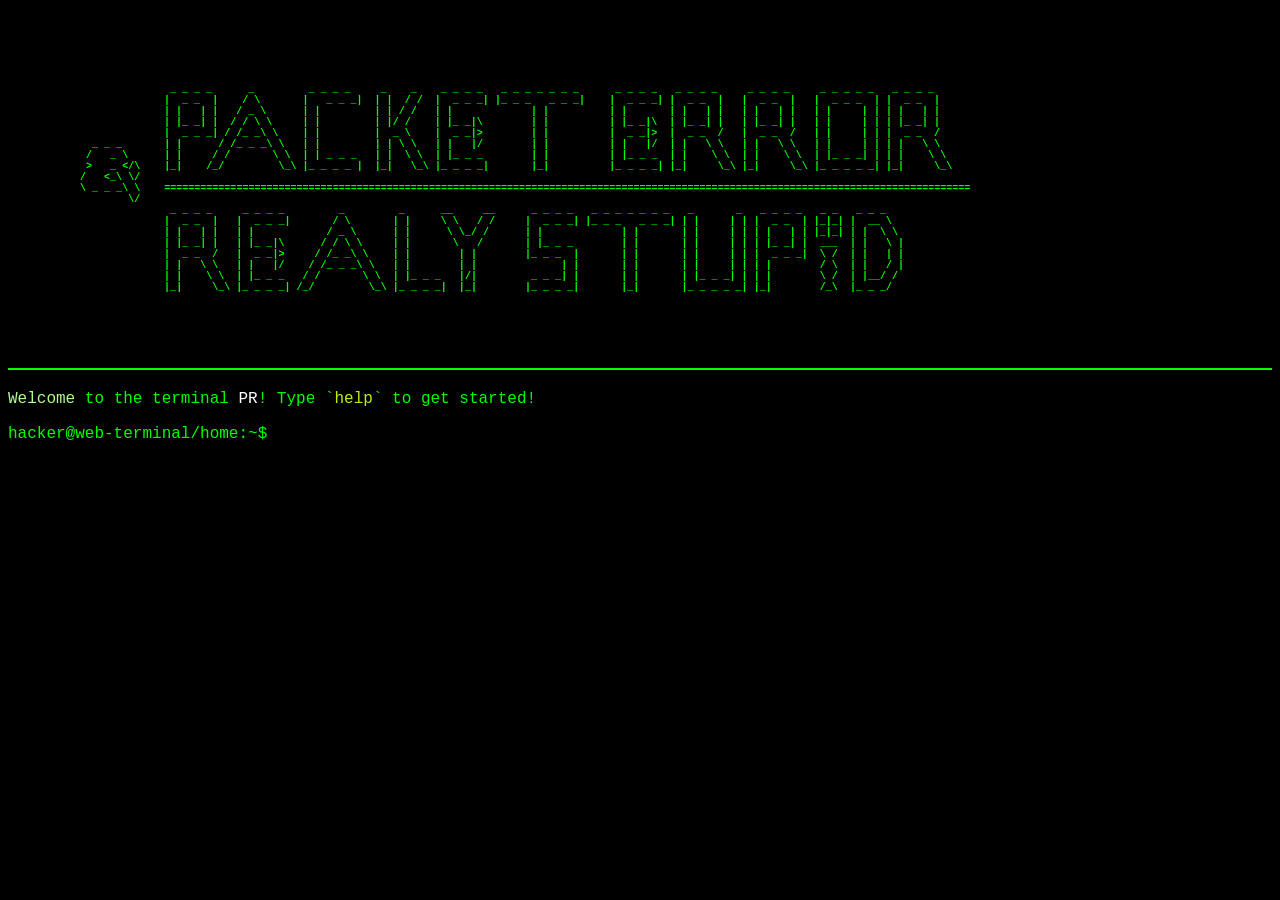
==== index.html @ c27b28ee "Last big commit" ====
<!DOCTYPE html>
<html lang="en">
<head>
    <meta charset="UTF-8">
    <meta name="viewport" content="width=device-width, initial-scale=1.0">
    <title>PacketError</title>
    <link rel="stylesheet" href="style.css">
</head>
<body>
        <div class="title">
            <h1 class="h12">
                
                          <span> </span><span>_</span><span> </span><span>_</span><span> </span><span>_</span><span> </span><span>_</span><span> </span><span> </span><span> </span><span> </span><span> </span><span> </span><span>_</span><span> </span><span> </span><span> </span><span> </span><span> </span><span> </span><span> </span><span> </span><span> </span><span>_</span><span> </span><span>_</span><span> </span><span>_</span><span> </span><span>_</span><span> </span><span> </span><span> </span><span> </span><span> </span><span>_</span><span> </span><span> </span><span> </span><span> </span><span>_</span><span> </span><span> </span><span> </span><span> </span><span>_</span><span> </span><span>_</span><span> </span><span>_</span><span> </span><span>_</span><span> </span><span> </span><span> </span><span>_</span><span> </span><span>_</span><span> </span><span>_</span><span> </span><span>_</span><span> </span><span>_</span><span> </span><span>_</span><span> </span><span>_</span><span> </span><span> </span><span> </span><span> </span><span> </span><span> </span><span>_</span><span> </span><span>_</span><span> </span><span>_</span><span> </span><span>_</span><span> </span><span> </span><span> </span><span>_</span><span> </span><span>_</span><span> </span><span>_</span><span> </span><span>_</span><span> </span><span> </span><span> </span><span> </span><span> </span><span>_</span><span> </span><span>_</span><span> </span><span>_</span><span> </span><span>_</span><span> </span><span> </span><span> </span><span> </span><span> </span><span>_</span><span> </span><span>_</span><span> </span><span>_</span><span> </span><span>_</span><span> </span><span>_</span><span> </span><span> </span><span> </span><span>_</span><span> </span><span>_</span><span> </span><span>_</span><span> </span><span>_</span><span> </span><span> </span><span> </span>
                          <span>|</span><span> </span><span> </span><span>_</span><span> </span><span>_</span><span> </span><span> </span><span>|</span><span> </span><span> </span><span> </span><span> </span><span>/</span><span> </span><span>\</span><span> </span><span> </span><span> </span><span> </span><span> </span><span> </span><span> </span><span>|</span><span> </span><span> </span><span> </span><span>_</span><span> </span><span>_</span><span> </span><span>_</span><span>|</span><span> </span><span> </span><span>|</span><span> </span><span>|</span><span> </span><span> </span><span>/</span><span> </span><span>/</span><span> </span><span> </span><span>|</span><span> </span><span> </span><span>_</span><span> </span><span>_</span><span> </span><span>_</span><span>|</span><span> </span><span>|</span><span>_</span><span> </span><span>_</span><span> </span><span>_</span><span> </span><span> </span><span> </span><span>_</span><span> </span><span>_</span><span> </span><span>_</span><span>|</span><span> </span><span> </span><span> </span><span> </span><span>|</span><span> </span><span> </span><span>_</span><span> </span><span>_</span><span> </span><span>_</span><span>|</span><span> </span><span>|</span><span> </span><span> </span><span>_</span><span> </span><span>_</span><span> </span><span> </span><span>|</span><span> </span><span> </span><span> </span><span>|</span><span> </span><span> </span><span>_</span><span> </span><span>_</span><span> </span><span> </span><span>|</span><span> </span><span> </span><span> </span><span>|</span><span> </span><span> </span><span>_</span><span> </span><span>_</span><span> </span><span>_</span><span> </span><span> </span><span>|</span><span> </span><span>|</span><span> </span><span> </span><span>_</span><span> </span><span>_</span><span> </span><span> </span><span>|</span><span> </span><span> </span>
                          <span>|</span><span> </span><span>|</span><span> </span><span> </span><span> </span><span>|</span><span> </span><span>|</span><span> </span><span> </span><span> </span><span>/</span><span> </span><span>_</span><span> </span><span>\</span><span> </span><span> </span><span> </span><span> </span><span> </span><span> </span><span>|</span><span> </span><span>|</span><span> </span><span> </span><span> </span><span> </span><span> </span><span> </span><span> </span><span> </span><span> </span><span>|</span><span> </span><span>|</span><span> </span><span>/</span><span> </span><span>/</span><span> </span><span> </span><span> </span><span>|</span><span> </span><span>|</span><span> </span><span> </span><span> </span><span> </span><span> </span><span> </span><span> </span><span> </span><span> </span><span> </span><span> </span><span> </span><span> </span><span>|</span><span> </span><span>|</span><span> </span><span> </span><span> </span><span> </span><span> </span><span> </span><span> </span><span> </span><span> </span><span> </span><span>|</span><span> </span><span>|</span><span> </span><span> </span><span> </span><span> </span><span> </span><span> </span><span> </span><span>|</span><span> </span><span>|</span><span> </span><span> </span><span> </span><span>|</span><span> </span><span>|</span><span> </span><span> </span><span> </span><span>|</span><span> </span><span>|</span><span> </span><span> </span><span> </span><span>|</span><span> </span><span>|</span><span> </span><span> </span><span> </span><span>|</span><span> </span><span>|</span><span> </span><span> </span><span> </span><span> </span><span> </span><span>|</span><span> </span><span>|</span><span> </span><span>|</span><span> </span><span>|</span><span> </span><span> </span><span> </span><span>|</span><span> </span><span>|</span><span> </span><span> </span>
                          <span>|</span><span> </span><span>|</span><span>_</span><span> </span><span>_</span><span>|</span><span> </span><span>|</span><span> </span><span> </span><span>/</span><span> </span><span>/</span><span> </span><span>\</span><span> </span><span>\</span><span> </span><span> </span><span> </span><span> </span><span> </span><span>|</span><span> </span><span>|</span><span> </span><span> </span><span> </span><span> </span><span> </span><span> </span><span> </span><span> </span><span> </span><span>|</span><span> </span><span>|</span><span>/</span><span> </span><span>/</span><span> </span><span> </span><span> </span><span> </span><span>|</span><span> </span><span>|</span><span>_</span><span> </span><span>_</span><span>|</span><span>\</span><span> </span><span> </span><span> </span><span> </span><span> </span><span> </span><span> </span><span> </span><span>|</span><span> </span><span>|</span><span> </span><span> </span><span> </span><span> </span><span> </span><span> </span><span> </span><span> </span><span> </span><span> </span><span>|</span><span> </span><span>|</span><span>_</span><span> </span><span>_</span><span>|</span><span>\</span><span> </span><span> </span><span>|</span><span> </span><span>|</span><span>_</span><span> </span><span>_</span><span>|</span><span> </span><span>|</span><span> </span><span> </span><span> </span><span>|</span><span> </span><span>|</span><span>_</span><span> </span><span>_</span><span>|</span><span> </span><span>|</span><span> </span><span> </span><span> </span><span>|</span><span> </span><span>|</span><span> </span><span> </span><span> </span><span> </span><span> </span><span>|</span><span> </span><span>|</span><span> </span><span>|</span><span> </span><span>|</span><span>_</span><span> </span><span>_</span><span>|</span><span> </span><span>|</span><span> </span><span> </span>
                          <span>|</span><span> </span><span> </span><span>_</span><span> </span><span>_</span><span> </span><span>_</span><span>|</span><span> </span><span>/</span><span> </span><span>/</span><span>_</span><span> </span><span>_</span><span>\</span><span> </span><span>\</span><span> </span><span> </span><span> </span><span> </span><span>|</span><span> </span><span>|</span><span> </span><span> </span><span> </span><span> </span><span> </span><span> </span><span> </span><span> </span><span> </span><span>|</span><span> </span><span> </span><span>_</span><span> </span><span>\</span><span> </span><span> </span><span> </span><span> </span><span>|</span><span> </span><span> </span><span>_</span><span> </span><span>_</span><span>|</span><span>></span><span> </span><span> </span><span> </span><span> </span><span> </span><span> </span><span> </span><span> </span><span>|</span><span> </span><span>|</span><span> </span><span> </span><span> </span><span> </span><span> </span><span> </span><span> </span><span> </span><span> </span><span> </span><span>|</span><span> </span><span> </span><span>_</span><span> </span><span>_</span><span>|</span><span>></span><span> </span><span> </span><span>|</span><span> </span><span> </span><span>_</span><span> </span><span>_</span><span> </span><span> </span><span>/</span><span> </span><span> </span><span> </span><span>|</span><span> </span><span> </span><span>_</span><span> </span><span>_</span><span> </span><span> </span><span>/</span><span> </span><span> </span><span> </span><span>|</span><span> </span><span>|</span><span> </span><span> </span><span> </span><span> </span><span> </span><span>|</span><span> </span><span>|</span><span> </span><span>|</span><span> </span><span> </span><span>_</span><span> </span><span>_</span><span> </span><span> </span><span>/</span><span> </span><span> </span>
            <span> </span><span> </span><span>_</span><span> </span><span>_</span><span> </span><span>_</span><span> </span><span> </span><span> </span>    <span>|</span><span> </span><span>|</span><span> </span><span> </span><span> </span><span> </span><span> </span><span> </span><span>/</span><span> </span><span>/</span><span>_</span><span> </span><span>_</span><span> </span><span>_</span><span>\</span><span> </span><span>\</span><span> </span><span> </span><span> </span><span>|</span><span> </span><span>|</span><span> </span><span> </span><span> </span><span> </span><span> </span><span> </span><span> </span><span> </span><span> </span><span>|</span><span> </span><span>|</span><span> </span><span>\</span><span> </span><span>\</span><span> </span><span> </span><span> </span><span>|</span><span> </span><span>|</span><span> </span><span> </span><span> </span><span>|</span><span>/</span><span> </span><span> </span><span> </span><span> </span><span> </span><span> </span><span> </span><span> </span><span>|</span><span> </span><span>|</span><span> </span><span> </span><span> </span><span> </span><span> </span><span> </span><span> </span><span> </span><span> </span><span> </span><span>|</span><span> </span><span>|</span><span> </span><span> </span><span> </span><span>|</span><span>/</span><span> </span><span> </span><span>|</span><span> </span><span>|</span><span> </span><span> </span><span> </span><span>\</span><span> </span><span>\</span><span> </span><span> </span><span> </span><span>|</span><span> </span><span>|</span><span> </span><span> </span><span> </span><span>\</span><span> </span><span>\</span><span> </span><span> </span><span> </span><span>|</span><span> </span><span>|</span><span> </span><span> </span><span> </span><span> </span><span> </span><span>|</span><span> </span><span>|</span><span> </span><span>|</span><span> </span><span>|</span><span> </span><span> </span><span> </span><span>\</span><span> </span><span>\</span><span> </span><span> </span>
            <span> </span><span>/</span><span> </span><span> </span><span> </span><span>_</span><span> </span><span>\</span><span> </span><span> </span>    <span>|</span><span> </span><span>|</span><span> </span><span> </span><span> </span><span> </span><span> </span><span>/</span><span> </span><span>/</span><span> </span><span> </span><span> </span><span> </span><span> </span><span> </span><span> </span><span>\</span><span> </span><span>\</span><span> </span><span> </span><span>|</span><span> </span><span>|</span><span> </span><span>_</span><span> </span><span>_</span><span> </span><span>_</span><span> </span><span> </span><span> </span><span>|</span><span> </span><span>|</span><span> </span><span> </span><span>\</span><span> </span><span>\</span><span> </span><span> </span><span>|</span><span> </span><span>|</span><span>_</span><span> </span><span>_</span><span> </span><span>_</span><span> </span><span> </span><span> </span><span> </span><span> </span><span> </span><span> </span><span> </span><span>|</span><span> </span><span>|</span><span> </span><span> </span><span> </span><span> </span><span> </span><span> </span><span> </span><span> </span><span> </span><span> </span><span>|</span><span> </span><span>|</span><span>_</span><span> </span><span>_</span><span> </span><span>_</span><span> </span><span> </span><span>|</span><span> </span><span>|</span><span> </span><span> </span><span> </span><span> </span><span>\</span><span> </span><span>\</span><span> </span><span> </span><span>|</span><span> </span><span>|</span><span> </span><span> </span><span> </span><span> </span><span>\</span><span> </span><span>\</span><span> </span><span> </span><span>|</span><span> </span><span>|</span><span>_</span><span> </span><span>_</span><span> </span><span>_</span><span>|</span><span> </span><span>|</span><span> </span><span>|</span><span> </span><span>|</span><span> </span><span> </span><span> </span><span> </span><span>\</span><span> </span><span>\</span><span> </span>
            <span> </span><span>></span><span> </span><span> </span><span> </span><span>_</span><span> </span><span><</span><span>/</span><span>\</span>    <span>|</span><span>_</span><span>|</span><span> </span><span> </span><span> </span><span> </span><span>/</span><span>_</span><span>/</span><span> </span><span> </span><span> </span><span> </span><span> </span><span> </span><span> </span><span> </span><span> </span><span>\</span><span>_</span><span>\</span><span> </span><span>|</span><span>_</span><span> </span><span>_</span><span> </span><span>_</span><span> </span><span>_</span><span> </span><span>|</span><span> </span><span> </span><span>|</span><span>_</span><span>|</span><span> </span><span> </span><span> </span><span>\</span><span>_</span><span>\</span><span> </span><span>|</span><span>_</span><span> </span><span>_</span><span> </span><span>_</span><span> </span><span>_</span><span>|</span><span> </span><span> </span><span> </span><span> </span><span> </span><span> </span><span> </span><span>|</span><span>_</span><span>|</span><span> </span><span> </span><span> </span><span> </span><span> </span><span> </span><span> </span><span> </span><span> </span><span> </span><span>|</span><span>_</span><span> </span><span>_</span><span> </span><span>_</span><span> </span><span>_</span><span>|</span><span> </span><span>|</span><span>_</span><span>|</span><span> </span><span> </span><span> </span><span> </span><span> </span><span>\</span><span>_</span><span>\</span><span> </span><span>|</span><span>_</span><span>|</span><span> </span><span> </span><span> </span><span> </span><span> </span><span>\</span><span>_</span><span>\</span><span> </span><span>|</span><span>_</span><span> </span><span>_</span><span> </span><span>_</span><span> </span><span>_</span><span> </span><span>_</span><span>|</span><span> </span><span>|</span><span>_</span><span>|</span><span> </span><span> </span><span> </span><span> </span><span> </span><span>\</span><span>_</span><span>\</span>
            <span>/</span><span> </span><span> </span><span> </span><span><</span><span>_</span><span>\</span><span> </span><span>\</span><span>/</span>
            <span>\</span><span> </span><span>_</span><span> </span><span>_</span><span> </span><span>_</span><span>\</span><span> </span><span>\</span>    <span>=</span><span>=</span><span>=</span><span>=</span><span>=</span><span>=</span><span>=</span><span>=</span><span>=</span><span>=</span><span>=</span><span>=</span><span>=</span><span>=</span><span>=</span><span>=</span><span>=</span><span>=</span><span>=</span><span>=</span><span>=</span><span>=</span><span>=</span><span>=</span><span>=</span><span>=</span><span>=</span><span>=</span><span>=</span><span>=</span><span>=</span><span>=</span><span>=</span><span>=</span><span>=</span><span>=</span><span>=</span><span>=</span><span>=</span><span>=</span><span>=</span><span>=</span><span>=</span><span>=</span><span>=</span><span>=</span><span>=</span><span>=</span><span>=</span><span>=</span><span>=</span><span>=</span><span>=</span><span>=</span><span>=</span><span>=</span><span>=</span><span>=</span><span>=</span><span>=</span><span>=</span><span>=</span><span>=</span><span>=</span><span>=</span><span>=</span><span>=</span><span>=</span><span>=</span><span>=</span><span>=</span><span>=</span><span>=</span><span>=</span><span>=</span><span>=</span><span>=</span><span>=</span><span>=</span><span>=</span><span>=</span><span>=</span><span>=</span><span>=</span><span>=</span><span>=</span><span>=</span><span>=</span><span>=</span><span>=</span><span>=</span><span>=</span><span>=</span><span>=</span><span>=</span><span>=</span><span>=</span><span>=</span><span>=</span><span>=</span><span>=</span><span>=</span><span>=</span><span>=</span><span>=</span><span>=</span><span>=</span><span>=</span><span>=</span><span>=</span><span>=</span><span>=</span><span>=</span><span>=</span><span>=</span><span>=</span><span>=</span><span>=</span><span>=</span><span>=</span><span>=</span><span>=</span><span>=</span><span>=</span><span>=</span><span>=</span><span>=</span><span>=</span><span>=</span><span>=</span><span>=</span><span>=</span><span>=</span><span>=</span>
            <span> </span><span> </span><span> </span><span> </span><span> </span><span> </span><span> </span><span> </span><span>\</span><span>/</span>    
            <span> </span><span> </span><span> </span><span> </span><span> </span><span> </span><span> </span><span> </span><span> </span><span> </span><span> </span><span> </span><span> </span><span> </span><span> </span><span>_</span><span> </span><span>_</span><span> </span><span>_</span><span> </span><span>_</span><span> </span><span> </span><span> </span><span> </span><span> </span><span>_</span><span> </span><span>_</span><span> </span><span>_</span><span> </span><span>_</span><span> </span><span> </span><span> </span><span> </span><span> </span><span> </span><span> </span><span> </span><span> </span><span>_</span><span> </span><span> </span><span> </span><span> </span><span> </span><span> </span><span> </span><span> </span><span> </span><span>_</span><span> </span><span> </span><span> </span><span> </span><span> </span><span> </span><span>_</span><span>_</span><span> </span><span> </span><span> </span><span> </span><span> </span><span>_</span><span>_</span><span> </span><span> </span><span> </span><span> </span><span> </span><span> </span><span>_</span><span> </span><span>_</span><span> </span><span>_</span><span> </span><span>_</span><span> </span><span> </span><span> </span><span>_</span><span> </span><span>_</span><span> </span><span>_</span><span> </span><span>_</span><span> </span><span>_</span><span> </span><span>_</span><span> </span><span>_</span><span> </span><span> </span><span> </span><span>_</span><span> </span><span> </span><span> </span><span> </span><span> </span><span> </span><span> </span><span>_</span><span> </span><span> </span><span> </span><span>_</span><span> </span><span>_</span><span> </span><span>_</span><span> </span><span>_</span><span> </span><span> </span><span> </span><span>_</span><span> </span><span>_</span><span> </span><span> </span><span> </span><span>_</span><span> </span><span>_</span><span> </span><span>_</span><span> </span><span> </span><span> </span>
                      <span> </span><span> </span><span> </span><span> </span><span>|</span><span> </span><span> </span><span>_</span><span> </span><span>_</span><span> </span><span> </span><span>|</span><span> </span><span> </span><span> </span><span>|</span><span> </span><span> </span><span>_</span><span> </span><span>_</span><span> </span><span>_</span><span>|</span><span> </span><span> </span><span> </span><span> </span><span> </span><span> </span><span> </span><span>/</span><span> </span><span>\</span><span> </span><span> </span><span> </span><span> </span><span> </span><span> </span><span> </span><span>|</span><span> </span><span>|</span><span> </span><span> </span><span> </span><span> </span><span> </span><span>\</span><span> </span><span>\</span><span> </span><span> </span><span> </span><span>/</span><span> </span><span>/</span><span> </span><span> </span><span> </span><span> </span><span> </span><span>|</span><span> </span><span> </span><span>_</span><span> </span><span>_</span><span> </span><span>_</span><span>|</span><span> </span><span>|</span><span>_</span><span> </span><span>_</span><span> </span><span>_</span><span> </span><span> </span><span> </span><span>_</span><span> </span><span>_</span><span> </span><span>_</span><span>|</span><span> </span><span>|</span><span> </span><span>|</span><span> </span><span> </span><span> </span><span> </span><span> </span><span>|</span><span> </span><span>|</span><span> </span><span>|</span><span> </span><span> </span><span>_</span><span> </span><span>_</span><span> </span><span> </span><span>|</span><span> </span><span>|</span><span>_</span><span>|</span><span>_</span><span>|</span><span> </span><span>|</span><span> </span><span> </span><span>_</span><span>_</span><span> </span><span>\</span><span> </span><span> </span>
                      <span> </span><span> </span><span> </span><span> </span><span>|</span><span> </span><span>|</span><span> </span><span> </span><span> </span><span>|</span><span> </span><span>|</span><span> </span><span> </span><span> </span><span>|</span><span> </span><span>|</span><span> </span><span> </span><span> </span><span> </span><span> </span><span> </span><span> </span><span> </span><span> </span><span> </span><span> </span><span> </span><span>/</span><span> </span><span>_</span><span> </span><span>\</span><span> </span><span> </span><span> </span><span> </span><span> </span><span> </span><span>|</span><span> </span><span>|</span><span> </span><span> </span><span> </span><span> </span><span> </span><span> </span><span>\</span><span> </span><span>\</span><span>_</span><span>/</span><span> </span><span>/</span><span> </span><span> </span><span> </span><span> </span><span> </span><span> </span><span>|</span><span> </span><span>|</span><span> </span><span> </span><span> </span><span> </span><span> </span><span> </span><span> </span><span> </span><span> </span><span> </span><span> </span><span> </span><span> </span><span>|</span><span> </span><span>|</span><span> </span><span> </span><span> </span><span> </span><span> </span><span> </span><span> </span><span>|</span><span> </span><span>|</span><span> </span><span> </span><span> </span><span> </span><span> </span><span>|</span><span> </span><span>|</span><span> </span><span>|</span><span> </span><span>|</span><span> </span><span> </span><span> </span><span>|</span><span> </span><span>|</span><span> </span><span>|</span><span>_</span><span>|</span><span>_</span><span>|</span><span> </span><span>|</span><span> </span><span>|</span><span> </span><span> </span><span>\</span><span> </span><span>\</span><span> </span>
                      <span> </span><span> </span><span> </span><span> </span><span>|</span><span> </span><span>|</span><span>_</span><span> </span><span>_</span><span>|</span><span> </span><span>|</span><span> </span><span> </span><span> </span><span>|</span><span> </span><span>|</span><span>_</span><span> </span><span>_</span><span>|</span><span>\</span><span> </span><span> </span><span> </span><span> </span><span> </span><span> </span><span>/</span><span> </span><span>/</span><span> </span><span>\</span><span> </span><span>\</span><span> </span><span> </span><span> </span><span> </span><span> </span><span>|</span><span> </span><span>|</span><span> </span><span> </span><span> </span><span> </span><span> </span><span> </span><span> </span><span>\</span><span> </span><span> </span><span> </span><span>/</span><span> </span><span> </span><span> </span><span> </span><span> </span><span> </span><span> </span><span>|</span><span> </span><span>|</span><span>_</span><span> </span><span>_</span><span> </span><span>_</span><span> </span><span> </span><span> </span><span> </span><span> </span><span> </span><span> </span><span> </span><span>|</span><span> </span><span>|</span><span> </span><span> </span><span> </span><span> </span><span> </span><span> </span><span> </span><span>|</span><span> </span><span>|</span><span> </span><span> </span><span> </span><span> </span><span> </span><span>|</span><span> </span><span>|</span><span> </span><span>|</span><span> </span><span>|</span><span>_</span><span> </span><span>_</span><span>|</span><span> </span><span>|</span><span> </span><span> </span><span>_</span><span>_</span><span>_</span><span> </span><span> </span><span>|</span><span> </span><span>|</span><span> </span><span> </span><span> </span><span>\</span><span> </span><span>|</span>
                      <span> </span><span> </span><span> </span><span> </span><span>|</span><span> </span><span> </span><span>_</span><span> </span><span>_</span><span> </span><span> </span><span>/</span><span> </span><span> </span><span> </span><span>|</span><span> </span><span> </span><span>_</span><span> </span><span>_</span><span>|</span><span>></span><span> </span><span> </span><span> </span><span> </span><span> </span><span>/</span><span> </span><span>/</span><span>_</span><span> </span><span>_</span><span>\</span><span> </span><span>\</span><span> </span><span> </span><span> </span><span> </span><span>|</span><span> </span><span>|</span><span> </span><span> </span><span> </span><span> </span><span> </span><span> </span><span> </span><span> </span><span>|</span><span> </span><span>|</span><span> </span><span> </span><span> </span><span> </span><span> </span><span> </span><span> </span><span> </span><span>|</span><span>_</span><span> </span><span>_</span><span> </span><span>_</span><span> </span><span> </span><span>|</span><span> </span><span> </span><span> </span><span> </span><span> </span><span> </span><span> </span><span>|</span><span> </span><span>|</span><span> </span><span> </span><span> </span><span> </span><span> </span><span> </span><span> </span><span>|</span><span> </span><span>|</span><span> </span><span> </span><span> </span><span> </span><span> </span><span>|</span><span> </span><span>|</span><span> </span><span>|</span><span> </span><span> </span><span>_</span><span> </span><span>_</span><span> </span><span>_</span><span>|</span><span> </span><span> </span><span>\</span><span> </span><span>/</span><span> </span><span> </span><span>|</span><span> </span><span>|</span><span> </span><span> </span><span> </span><span>|</span><span> </span><span>|</span>
                      <span> </span><span> </span><span> </span><span> </span><span>|</span><span> </span><span>|</span><span> </span><span> </span><span> </span><span>\</span><span> </span><span>\</span><span> </span><span> </span><span> </span><span>|</span><span> </span><span>|</span><span> </span><span> </span><span> </span><span>|</span><span>/</span><span> </span><span> </span><span> </span><span> </span><span>/</span><span> </span><span>/</span><span>_</span><span> </span><span>_</span><span> </span><span>_</span><span>\</span><span> </span><span>\</span><span> </span><span> </span><span> </span><span>|</span><span> </span><span>|</span><span> </span><span> </span><span> </span><span> </span><span> </span><span> </span><span> </span><span> </span><span>|</span><span> </span><span>|</span><span> </span><span> </span><span> </span><span> </span><span> </span><span> </span><span> </span><span> </span><span> </span><span> </span><span> </span><span> </span><span> </span><span> </span><span>|</span><span> </span><span>|</span><span> </span><span> </span><span> </span><span> </span><span> </span><span> </span><span> </span><span>|</span><span> </span><span>|</span><span> </span><span> </span><span> </span><span> </span><span> </span><span> </span><span> </span><span>|</span><span> </span><span>|</span><span> </span><span> </span><span> </span><span> </span><span> </span><span>|</span><span> </span><span>|</span><span> </span><span>|</span><span> </span><span>|</span><span> </span><span> </span><span> </span><span> </span><span> </span><span> </span><span> </span><span> </span><span>/</span><span> </span><span>\</span><span> </span><span> </span><span>|</span><span> </span><span>|</span><span> </span><span> </span><span> </span><span>/</span><span> </span><span>|</span>
                      <span> </span><span> </span><span> </span><span> </span><span>|</span><span> </span><span>|</span><span> </span><span> </span><span> </span><span> </span><span>\</span><span> </span><span>\</span><span> </span><span> </span><span>|</span><span> </span><span>|</span><span>_</span><span> </span><span>_</span><span> </span><span>_</span><span> </span><span> </span><span> </span><span>/</span><span> </span><span>/</span><span> </span><span> </span><span> </span><span> </span><span> </span><span> </span><span> </span><span>\</span><span> </span><span>\</span><span> </span><span> </span><span>|</span><span> </span><span>|</span><span>_</span><span> </span><span>_</span><span> </span><span>_</span><span> </span><span> </span><span> </span><span>|</span><span>/</span><span>|</span><span> </span><span> </span><span> </span><span> </span><span> </span><span> </span><span> </span><span> </span><span> </span><span>_</span><span> </span><span>_</span><span> </span><span>_</span><span>|</span><span> </span><span>|</span><span> </span><span> </span><span> </span><span> </span><span> </span><span> </span><span> </span><span>|</span><span> </span><span>|</span><span> </span><span> </span><span> </span><span> </span><span> </span><span> </span><span> </span><span>|</span><span> </span><span>|</span><span>_</span><span> </span><span>_</span><span> </span><span>_</span><span>|</span><span> </span><span>|</span><span> </span><span>|</span><span> </span><span>|</span><span> </span><span> </span><span> </span><span> </span><span> </span><span> </span><span> </span><span> </span><span>\</span><span> </span><span>/</span><span> </span><span> </span><span>|</span><span> </span><span>|</span><span>_</span><span>_</span><span>/</span><span> </span><span>/</span><span> </span>
                      <span> </span><span> </span><span> </span><span> </span><span>|</span><span>_</span><span>|</span><span> </span><span> </span><span> </span><span> </span><span> </span><span>\</span><span>_</span><span>\</span><span> </span><span>|</span><span>_</span><span> </span><span>_</span><span> </span><span>_</span><span> </span><span>_</span><span>|</span><span> </span><span>/</span><span>_</span><span>/</span><span> </span><span> </span><span> </span><span> </span><span> </span><span> </span><span> </span><span> </span><span> </span><span>\</span><span>_</span><span>\</span><span> </span><span>|</span><span>_</span><span> </span><span>_</span><span> </span><span>_</span><span> </span><span>_</span><span>|</span><span> </span><span> </span><span>|</span><span>_</span><span>|</span><span> </span><span> </span><span> </span><span> </span><span> </span><span> </span><span> </span><span> </span><span>|</span><span>_</span><span> </span><span>_</span><span> </span><span>_</span><span> </span><span>_</span><span>|</span><span> </span><span> </span><span> </span><span> </span><span> </span><span> </span><span> </span><span>|</span><span>_</span><span>|</span><span> </span><span> </span><span> </span><span> </span><span> </span><span> </span><span> </span><span>|</span><span>_</span><span> </span><span>_</span><span> </span><span>_</span><span> </span><span>_</span><span> </span><span>_</span><span>|</span><span> </span><span>|</span><span>_</span><span>|</span><span> </span><span> </span><span> </span><span> </span><span> </span><span> </span><span> </span><span> </span><span>/</span><span>_</span><span>\</span><span> </span><span> </span><span>|</span><span>_</span><span> </span><span>_</span><span> </span><span>_</span><span>/</span><span> </span><span> </span>

            </h1>
        </div>

    <div class="line"></div>
    
    <div id="output"><p><span style="color: rgb(179, 251, 142);">Welcome</span> to the terminal <span style="color: white;">PR</span>! Type `<span style="color: #bbef10;">help</span>` to get started!</p></div>

    <form id="terminal-form" class="input-line">
        <span class="prompt" id="prompt-prefix">hacker@web-terminal/home:~$</span>
        <input type="text" id="command-input" autocomplete="off" autocorrect="off" autocapitalize="off" spellcheck="false" autofocus>
    </form>

    <script src="script.js"></script>
</body>
</html>
---- style.css ----
body {
    background-color: #000000;
    font-family: 'Courier New', Courier, monospace;
    color: #00ff00;
    height: 100%;
}

.title {
    display: flex;
    justify-content: left;
    align-items: center;
    min-height: 40vh;
    width: 100%;
    color: #00ff00;
    white-space: pre-wrap;
}

.title2 {
    color: #00ff00;
}

.h11 {
    margin: 0;
    font-size: 40px;
}

.h12 {
    margin: 0;
    font-size: 10px;
}

.h13 {
    display: flex;
    justify-content: center;
    align-items: center;
    color: #00ff00;
    margin-top: -80px;
    margin-left: -1050px;
    white-space: pre-wrap;
}

.line {
    width: calc (100vw - 16px);
    height: 2px;
    margin-bottom: 20px;
    background-color: #00ff00;
}

.A {
    position: relative;
    top: 40px;
}

#output {
    white-space: pre-wrap;
}

.input-line {
    display: flex;
    align-items: center;
}

.prompt {
    margin-right: 10px;
}

input {
    background-color: transparent;
    border: none;
    font-family: inherit;
    font-size: inherit;
    outline: none;
    flex-grow: 1;
    color: rgb(0, 255, 0);
}
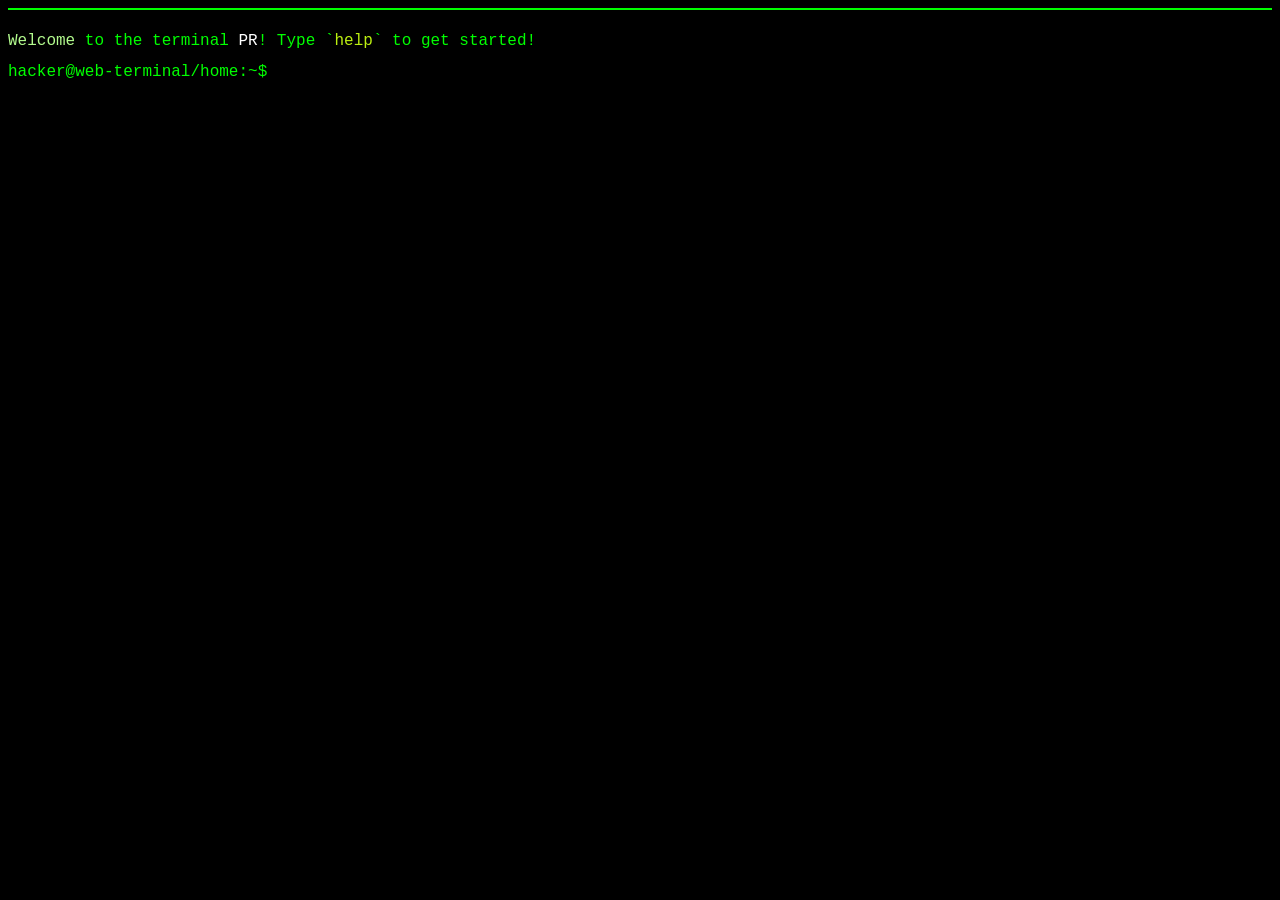
==== commit 6b4e2833: "Big last changes" ====
--- a/index.html
+++ b/index.html
@@ -3,35 +3,10 @@
 <head>
     <meta charset="UTF-8">
     <meta name="viewport" content="width=device-width, initial-scale=1.0">
-    <title>PacketError</title>
+    <title>webterminal</title>
     <link rel="stylesheet" href="style.css">
 </head>
 <body>
-        <div class="title">
-            <h1 class="h12">
-                
-                          <span> </span><span>_</span><span> </span><span>_</span><span> </span><span>_</span><span> </span><span>_</span><span> </span><span> </span><span> </span><span> </span><span> </span><span> </span><span>_</span><span> </span><span> </span><span> </span><span> </span><span> </span><span> </span><span> </span><span> </span><span> </span><span>_</span><span> </span><span>_</span><span> </span><span>_</span><span> </span><span>_</span><span> </span><span> </span><span> </span><span> </span><span> </span><span>_</span><span> </span><span> </span><span> </span><span> </span><span>_</span><span> </span><span> </span><span> </span><span> </span><span>_</span><span> </span><span>_</span><span> </span><span>_</span><span> </span><span>_</span><span> </span><span> </span><span> </span><span>_</span><span> </span><span>_</span><span> </span><span>_</span><span> </span><span>_</span><span> </span><span>_</span><span> </span><span>_</span><span> </span><span>_</span><span> </span><span> </span><span> </span><span> </span><span> </span><span> </span><span>_</span><span> </span><span>_</span><span> </span><span>_</span><span> </span><span>_</span><span> </span><span> </span><span> </span><span>_</span><span> </span><span>_</span><span> </span><span>_</span><span> </span><span>_</span><span> </span><span> </span><span> </span><span> </span><span> </span><span>_</span><span> </span><span>_</span><span> </span><span>_</span><span> </span><span>_</span><span> </span><span> </span><span> </span><span> </span><span> </span><span>_</span><span> </span><span>_</span><span> </span><span>_</span><span> </span><span>_</span><span> </span><span>_</span><span> </span><span> </span><span> </span><span>_</span><span> </span><span>_</span><span> </span><span>_</span><span> </span><span>_</span><span> </span><span> </span><span> </span>
-                          <span>|</span><span> </span><span> </span><span>_</span><span> </span><span>_</span><span> </span><span> </span><span>|</span><span> </span><span> </span><span> </span><span> </span><span>/</span><span> </span><span>\</span><span> </span><span> </span><span> </span><span> </span><span> </span><span> </span><span> </span><span>|</span><span> </span><span> </span><span> </span><span>_</span><span> </span><span>_</span><span> </span><span>_</span><span>|</span><span> </span><span> </span><span>|</span><span> </span><span>|</span><span> </span><span> </span><span>/</span><span> </span><span>/</span><span> </span><span> </span><span>|</span><span> </span><span> </span><span>_</span><span> </span><span>_</span><span> </span><span>_</span><span>|</span><span> </span><span>|</span><span>_</span><span> </span><span>_</span><span> </span><span>_</span><span> </span><span> </span><span> </span><span>_</span><span> </span><span>_</span><span> </span><span>_</span><span>|</span><span> </span><span> </span><span> </span><span> </span><span>|</span><span> </span><span> </span><span>_</span><span> </span><span>_</span><span> </span><span>_</span><span>|</span><span> </span><span>|</span><span> </span><span> </span><span>_</span><span> </span><span>_</span><span> </span><span> </span><span>|</span><span> </span><span> </span><span> </span><span>|</span><span> </span><span> </span><span>_</span><span> </span><span>_</span><span> </span><span> </span><span>|</span><span> </span><span> </span><span> </span><span>|</span><span> </span><span> </span><span>_</span><span> </span><span>_</span><span> </span><span>_</span><span> </span><span> </span><span>|</span><span> </span><span>|</span><span> </span><span> </span><span>_</span><span> </span><span>_</span><span> </span><span> </span><span>|</span><span> </span><span> </span>
-                          <span>|</span><span> </span><span>|</span><span> </span><span> </span><span> </span><span>|</span><span> </span><span>|</span><span> </span><span> </span><span> </span><span>/</span><span> </span><span>_</span><span> </span><span>\</span><span> </span><span> </span><span> </span><span> </span><span> </span><span> </span><span>|</span><span> </span><span>|</span><span> </span><span> </span><span> </span><span> </span><span> </span><span> </span><span> </span><span> </span><span> </span><span>|</span><span> </span><span>|</span><span> </span><span>/</span><span> </span><span>/</span><span> </span><span> </span><span> </span><span>|</span><span> </span><span>|</span><span> </span><span> </span><span> </span><span> </span><span> </span><span> </span><span> </span><span> </span><span> </span><span> </span><span> </span><span> </span><span> </span><span>|</span><span> </span><span>|</span><span> </span><span> </span><span> </span><span> </span><span> </span><span> </span><span> </span><span> </span><span> </span><span> </span><span>|</span><span> </span><span>|</span><span> </span><span> </span><span> </span><span> </span><span> </span><span> </span><span> </span><span>|</span><span> </span><span>|</span><span> </span><span> </span><span> </span><span>|</span><span> </span><span>|</span><span> </span><span> </span><span> </span><span>|</span><span> </span><span>|</span><span> </span><span> </span><span> </span><span>|</span><span> </span><span>|</span><span> </span><span> </span><span> </span><span>|</span><span> </span><span>|</span><span> </span><span> </span><span> </span><span> </span><span> </span><span>|</span><span> </span><span>|</span><span> </span><span>|</span><span> </span><span>|</span><span> </span><span> </span><span> </span><span>|</span><span> </span><span>|</span><span> </span><span> </span>
-                          <span>|</span><span> </span><span>|</span><span>_</span><span> </span><span>_</span><span>|</span><span> </span><span>|</span><span> </span><span> </span><span>/</span><span> </span><span>/</span><span> </span><span>\</span><span> </span><span>\</span><span> </span><span> </span><span> </span><span> </span><span> </span><span>|</span><span> </span><span>|</span><span> </span><span> </span><span> </span><span> </span><span> </span><span> </span><span> </span><span> </span><span> </span><span>|</span><span> </span><span>|</span><span>/</span><span> </span><span>/</span><span> </span><span> </span><span> </span><span> </span><span>|</span><span> </span><span>|</span><span>_</span><span> </span><span>_</span><span>|</span><span>\</span><span> </span><span> </span><span> </span><span> </span><span> </span><span> </span><span> </span><span> </span><span>|</span><span> </span><span>|</span><span> </span><span> </span><span> </span><span> </span><span> </span><span> </span><span> </span><span> </span><span> </span><span> </span><span>|</span><span> </span><span>|</span><span>_</span><span> </span><span>_</span><span>|</span><span>\</span><span> </span><span> </span><span>|</span><span> </span><span>|</span><span>_</span><span> </span><span>_</span><span>|</span><span> </span><span>|</span><span> </span><span> </span><span> </span><span>|</span><span> </span><span>|</span><span>_</span><span> </span><span>_</span><span>|</span><span> </span><span>|</span><span> </span><span> </span><span> </span><span>|</span><span> </span><span>|</span><span> </span><span> </span><span> </span><span> </span><span> </span><span>|</span><span> </span><span>|</span><span> </span><span>|</span><span> </span><span>|</span><span>_</span><span> </span><span>_</span><span>|</span><span> </span><span>|</span><span> </span><span> </span>
-                          <span>|</span><span> </span><span> </span><span>_</span><span> </span><span>_</span><span> </span><span>_</span><span>|</span><span> </span><span>/</span><span> </span><span>/</span><span>_</span><span> </span><span>_</span><span>\</span><span> </span><span>\</span><span> </span><span> </span><span> </span><span> </span><span>|</span><span> </span><span>|</span><span> </span><span> </span><span> </span><span> </span><span> </span><span> </span><span> </span><span> </span><span> </span><span>|</span><span> </span><span> </span><span>_</span><span> </span><span>\</span><span> </span><span> </span><span> </span><span> </span><span>|</span><span> </span><span> </span><span>_</span><span> </span><span>_</span><span>|</span><span>></span><span> </span><span> </span><span> </span><span> </span><span> </span><span> </span><span> </span><span> </span><span>|</span><span> </span><span>|</span><span> </span><span> </span><span> </span><span> </span><span> </span><span> </span><span> </span><span> </span><span> </span><span> </span><span>|</span><span> </span><span> </span><span>_</span><span> </span><span>_</span><span>|</span><span>></span><span> </span><span> </span><span>|</span><span> </span><span> </span><span>_</span><span> </span><span>_</span><span> </span><span> </span><span>/</span><span> </span><span> </span><span> </span><span>|</span><span> </span><span> </span><span>_</span><span> </span><span>_</span><span> </span><span> </span><span>/</span><span> </span><span> </span><span> </span><span>|</span><span> </span><span>|</span><span> </span><span> </span><span> </span><span> </span><span> </span><span>|</span><span> </span><span>|</span><span> </span><span>|</span><span> </span><span> </span><span>_</span><span> </span><span>_</span><span> </span><span> </span><span>/</span><span> </span><span> </span>
-            <span> </span><span> </span><span>_</span><span> </span><span>_</span><span> </span><span>_</span><span> </span><span> </span><span> </span>    <span>|</span><span> </span><span>|</span><span> </span><span> </span><span> </span><span> </span><span> </span><span> </span><span>/</span><span> </span><span>/</span><span>_</span><span> </span><span>_</span><span> </span><span>_</span><span>\</span><span> </span><span>\</span><span> </span><span> </span><span> </span><span>|</span><span> </span><span>|</span><span> </span><span> </span><span> </span><span> </span><span> </span><span> </span><span> </span><span> </span><span> </span><span>|</span><span> </span><span>|</span><span> </span><span>\</span><span> </span><span>\</span><span> </span><span> </span><span> </span><span>|</span><span> </span><span>|</span><span> </span><span> </span><span> </span><span>|</span><span>/</span><span> </span><span> </span><span> </span><span> </span><span> </span><span> </span><span> </span><span> </span><span>|</span><span> </span><span>|</span><span> </span><span> </span><span> </span><span> </span><span> </span><span> </span><span> </span><span> </span><span> </span><span> </span><span>|</span><span> </span><span>|</span><span> </span><span> </span><span> </span><span>|</span><span>/</span><span> </span><span> </span><span>|</span><span> </span><span>|</span><span> </span><span> </span><span> </span><span>\</span><span> </span><span>\</span><span> </span><span> </span><span> </span><span>|</span><span> </span><span>|</span><span> </span><span> </span><span> </span><span>\</span><span> </span><span>\</span><span> </span><span> </span><span> </span><span>|</span><span> </span><span>|</span><span> </span><span> </span><span> </span><span> </span><span> </span><span>|</span><span> </span><span>|</span><span> </span><span>|</span><span> </span><span>|</span><span> </span><span> </span><span> </span><span>\</span><span> </span><span>\</span><span> </span><span> </span>
-            <span> </span><span>/</span><span> </span><span> </span><span> </span><span>_</span><span> </span><span>\</span><span> </span><span> </span>    <span>|</span><span> </span><span>|</span><span> </span><span> </span><span> </span><span> </span><span> </span><span>/</span><span> </span><span>/</span><span> </span><span> </span><span> </span><span> </span><span> </span><span> </span><span> </span><span>\</span><span> </span><span>\</span><span> </span><span> </span><span>|</span><span> </span><span>|</span><span> </span><span>_</span><span> </span><span>_</span><span> </span><span>_</span><span> </span><span> </span><span> </span><span>|</span><span> </span><span>|</span><span> </span><span> </span><span>\</span><span> </span><span>\</span><span> </span><span> </span><span>|</span><span> </span><span>|</span><span>_</span><span> </span><span>_</span><span> </span><span>_</span><span> </span><span> </span><span> </span><span> </span><span> </span><span> </span><span> </span><span> </span><span>|</span><span> </span><span>|</span><span> </span><span> </span><span> </span><span> </span><span> </span><span> </span><span> </span><span> </span><span> </span><span> </span><span>|</span><span> </span><span>|</span><span>_</span><span> </span><span>_</span><span> </span><span>_</span><span> </span><span> </span><span>|</span><span> </span><span>|</span><span> </span><span> </span><span> </span><span> </span><span>\</span><span> </span><span>\</span><span> </span><span> </span><span>|</span><span> </span><span>|</span><span> </span><span> </span><span> </span><span> </span><span>\</span><span> </span><span>\</span><span> </span><span> </span><span>|</span><span> </span><span>|</span><span>_</span><span> </span><span>_</span><span> </span><span>_</span><span>|</span><span> </span><span>|</span><span> </span><span>|</span><span> </span><span>|</span><span> </span><span> </span><span> </span><span> </span><span>\</span><span> </span><span>\</span><span> </span>
-            <span> </span><span>></span><span> </span><span> </span><span> </span><span>_</span><span> </span><span><</span><span>/</span><span>\</span>    <span>|</span><span>_</span><span>|</span><span> </span><span> </span><span> </span><span> </span><span>/</span><span>_</span><span>/</span><span> </span><span> </span><span> </span><span> </span><span> </span><span> </span><span> </span><span> </span><span> </span><span>\</span><span>_</span><span>\</span><span> </span><span>|</span><span>_</span><span> </span><span>_</span><span> </span><span>_</span><span> </span><span>_</span><span> </span><span>|</span><span> </span><span> </span><span>|</span><span>_</span><span>|</span><span> </span><span> </span><span> </span><span>\</span><span>_</span><span>\</span><span> </span><span>|</span><span>_</span><span> </span><span>_</span><span> </span><span>_</span><span> </span><span>_</span><span>|</span><span> </span><span> </span><span> </span><span> </span><span> </span><span> </span><span> </span><span>|</span><span>_</span><span>|</span><span> </span><span> </span><span> </span><span> </span><span> </span><span> </span><span> </span><span> </span><span> </span><span> </span><span>|</span><span>_</span><span> </span><span>_</span><span> </span><span>_</span><span> </span><span>_</span><span>|</span><span> </span><span>|</span><span>_</span><span>|</span><span> </span><span> </span><span> </span><span> </span><span> </span><span>\</span><span>_</span><span>\</span><span> </span><span>|</span><span>_</span><span>|</span><span> </span><span> </span><span> </span><span> </span><span> </span><span>\</span><span>_</span><span>\</span><span> </span><span>|</span><span>_</span><span> </span><span>_</span><span> </span><span>_</span><span> </span><span>_</span><span> </span><span>_</span><span>|</span><span> </span><span>|</span><span>_</span><span>|</span><span> </span><span> </span><span> </span><span> </span><span> </span><span>\</span><span>_</span><span>\</span>
-            <span>/</span><span> </span><span> </span><span> </span><span><</span><span>_</span><span>\</span><span> </span><span>\</span><span>/</span>
-            <span>\</span><span> </span><span>_</span><span> </span><span>_</span><span> </span><span>_</span><span>\</span><span> </span><span>\</span>    <span>=</span><span>=</span><span>=</span><span>=</span><span>=</span><span>=</span><span>=</span><span>=</span><span>=</span><span>=</span><span>=</span><span>=</span><span>=</span><span>=</span><span>=</span><span>=</span><span>=</span><span>=</span><span>=</span><span>=</span><span>=</span><span>=</span><span>=</span><span>=</span><span>=</span><span>=</span><span>=</span><span>=</span><span>=</span><span>=</span><span>=</span><span>=</span><span>=</span><span>=</span><span>=</span><span>=</span><span>=</span><span>=</span><span>=</span><span>=</span><span>=</span><span>=</span><span>=</span><span>=</span><span>=</span><span>=</span><span>=</span><span>=</span><span>=</span><span>=</span><span>=</span><span>=</span><span>=</span><span>=</span><span>=</span><span>=</span><span>=</span><span>=</span><span>=</span><span>=</span><span>=</span><span>=</span><span>=</span><span>=</span><span>=</span><span>=</span><span>=</span><span>=</span><span>=</span><span>=</span><span>=</span><span>=</span><span>=</span><span>=</span><span>=</span><span>=</span><span>=</span><span>=</span><span>=</span><span>=</span><span>=</span><span>=</span><span>=</span><span>=</span><span>=</span><span>=</span><span>=</span><span>=</span><span>=</span><span>=</span><span>=</span><span>=</span><span>=</span><span>=</span><span>=</span><span>=</span><span>=</span><span>=</span><span>=</span><span>=</span><span>=</span><span>=</span><span>=</span><span>=</span><span>=</span><span>=</span><span>=</span><span>=</span><span>=</span><span>=</span><span>=</span><span>=</span><span>=</span><span>=</span><span>=</span><span>=</span><span>=</span><span>=</span><span>=</span><span>=</span><span>=</span><span>=</span><span>=</span><span>=</span><span>=</span><span>=</span><span>=</span><span>=</span><span>=</span><span>=</span><span>=</span><span>=</span><span>=</span><span>=</span>
-            <span> </span><span> </span><span> </span><span> </span><span> </span><span> </span><span> </span><span> </span><span>\</span><span>/</span>    
-            <span> </span><span> </span><span> </span><span> </span><span> </span><span> </span><span> </span><span> </span><span> </span><span> </span><span> </span><span> </span><span> </span><span> </span><span> </span><span>_</span><span> </span><span>_</span><span> </span><span>_</span><span> </span><span>_</span><span> </span><span> </span><span> </span><span> </span><span> </span><span>_</span><span> </span><span>_</span><span> </span><span>_</span><span> </span><span>_</span><span> </span><span> </span><span> </span><span> </span><span> </span><span> </span><span> </span><span> </span><span> </span><span>_</span><span> </span><span> </span><span> </span><span> </span><span> </span><span> </span><span> </span><span> </span><span> </span><span>_</span><span> </span><span> </span><span> </span><span> </span><span> </span><span> </span><span>_</span><span>_</span><span> </span><span> </span><span> </span><span> </span><span> </span><span>_</span><span>_</span><span> </span><span> </span><span> </span><span> </span><span> </span><span> </span><span>_</span><span> </span><span>_</span><span> </span><span>_</span><span> </span><span>_</span><span> </span><span> </span><span> </span><span>_</span><span> </span><span>_</span><span> </span><span>_</span><span> </span><span>_</span><span> </span><span>_</span><span> </span><span>_</span><span> </span><span>_</span><span> </span><span> </span><span> </span><span>_</span><span> </span><span> </span><span> </span><span> </span><span> </span><span> </span><span> </span><span>_</span><span> </span><span> </span><span> </span><span>_</span><span> </span><span>_</span><span> </span><span>_</span><span> </span><span>_</span><span> </span><span> </span><span> </span><span>_</span><span> </span><span>_</span><span> </span><span> </span><span> </span><span>_</span><span> </span><span>_</span><span> </span><span>_</span><span> </span><span> </span><span> </span>
-                      <span> </span><span> </span><span> </span><span> </span><span>|</span><span> </span><span> </span><span>_</span><span> </span><span>_</span><span> </span><span> </span><span>|</span><span> </span><span> </span><span> </span><span>|</span><span> </span><span> </span><span>_</span><span> </span><span>_</span><span> </span><span>_</span><span>|</span><span> </span><span> </span><span> </span><span> </span><span> </span><span> </span><span> </span><span>/</span><span> </span><span>\</span><span> </span><span> </span><span> </span><span> </span><span> </span><span> </span><span> </span><span>|</span><span> </span><span>|</span><span> </span><span> </span><span> </span><span> </span><span> </span><span>\</span><span> </span><span>\</span><span> </span><span> </span><span> </span><span>/</span><span> </span><span>/</span><span> </span><span> </span><span> </span><span> </span><span> </span><span>|</span><span> </span><span> </span><span>_</span><span> </span><span>_</span><span> </span><span>_</span><span>|</span><span> </span><span>|</span><span>_</span><span> </span><span>_</span><span> </span><span>_</span><span> </span><span> </span><span> </span><span>_</span><span> </span><span>_</span><span> </span><span>_</span><span>|</span><span> </span><span>|</span><span> </span><span>|</span><span> </span><span> </span><span> </span><span> </span><span> </span><span>|</span><span> </span><span>|</span><span> </span><span>|</span><span> </span><span> </span><span>_</span><span> </span><span>_</span><span> </span><span> </span><span>|</span><span> </span><span>|</span><span>_</span><span>|</span><span>_</span><span>|</span><span> </span><span>|</span><span> </span><span> </span><span>_</span><span>_</span><span> </span><span>\</span><span> </span><span> </span>
-                      <span> </span><span> </span><span> </span><span> </span><span>|</span><span> </span><span>|</span><span> </span><span> </span><span> </span><span>|</span><span> </span><span>|</span><span> </span><span> </span><span> </span><span>|</span><span> </span><span>|</span><span> </span><span> </span><span> </span><span> </span><span> </span><span> </span><span> </span><span> </span><span> </span><span> </span><span> </span><span> </span><span>/</span><span> </span><span>_</span><span> </span><span>\</span><span> </span><span> </span><span> </span><span> </span><span> </span><span> </span><span>|</span><span> </span><span>|</span><span> </span><span> </span><span> </span><span> </span><span> </span><span> </span><span>\</span><span> </span><span>\</span><span>_</span><span>/</span><span> </span><span>/</span><span> </span><span> </span><span> </span><span> </span><span> </span><span> </span><span>|</span><span> </span><span>|</span><span> </span><span> </span><span> </span><span> </span><span> </span><span> </span><span> </span><span> </span><span> </span><span> </span><span> </span><span> </span><span> </span><span>|</span><span> </span><span>|</span><span> </span><span> </span><span> </span><span> </span><span> </span><span> </span><span> </span><span>|</span><span> </span><span>|</span><span> </span><span> </span><span> </span><span> </span><span> </span><span>|</span><span> </span><span>|</span><span> </span><span>|</span><span> </span><span>|</span><span> </span><span> </span><span> </span><span>|</span><span> </span><span>|</span><span> </span><span>|</span><span>_</span><span>|</span><span>_</span><span>|</span><span> </span><span>|</span><span> </span><span>|</span><span> </span><span> </span><span>\</span><span> </span><span>\</span><span> </span>
-                      <span> </span><span> </span><span> </span><span> </span><span>|</span><span> </span><span>|</span><span>_</span><span> </span><span>_</span><span>|</span><span> </span><span>|</span><span> </span><span> </span><span> </span><span>|</span><span> </span><span>|</span><span>_</span><span> </span><span>_</span><span>|</span><span>\</span><span> </span><span> </span><span> </span><span> </span><span> </span><span> </span><span>/</span><span> </span><span>/</span><span> </span><span>\</span><span> </span><span>\</span><span> </span><span> </span><span> </span><span> </span><span> </span><span>|</span><span> </span><span>|</span><span> </span><span> </span><span> </span><span> </span><span> </span><span> </span><span> </span><span>\</span><span> </span><span> </span><span> </span><span>/</span><span> </span><span> </span><span> </span><span> </span><span> </span><span> </span><span> </span><span>|</span><span> </span><span>|</span><span>_</span><span> </span><span>_</span><span> </span><span>_</span><span> </span><span> </span><span> </span><span> </span><span> </span><span> </span><span> </span><span> </span><span>|</span><span> </span><span>|</span><span> </span><span> </span><span> </span><span> </span><span> </span><span> </span><span> </span><span>|</span><span> </span><span>|</span><span> </span><span> </span><span> </span><span> </span><span> </span><span>|</span><span> </span><span>|</span><span> </span><span>|</span><span> </span><span>|</span><span>_</span><span> </span><span>_</span><span>|</span><span> </span><span>|</span><span> </span><span> </span><span>_</span><span>_</span><span>_</span><span> </span><span> </span><span>|</span><span> </span><span>|</span><span> </span><span> </span><span> </span><span>\</span><span> </span><span>|</span>
-                      <span> </span><span> </span><span> </span><span> </span><span>|</span><span> </span><span> </span><span>_</span><span> </span><span>_</span><span> </span><span> </span><span>/</span><span> </span><span> </span><span> </span><span>|</span><span> </span><span> </span><span>_</span><span> </span><span>_</span><span>|</span><span>></span><span> </span><span> </span><span> </span><span> </span><span> </span><span>/</span><span> </span><span>/</span><span>_</span><span> </span><span>_</span><span>\</span><span> </span><span>\</span><span> </span><span> </span><span> </span><span> </span><span>|</span><span> </span><span>|</span><span> </span><span> </span><span> </span><span> </span><span> </span><span> </span><span> </span><span> </span><span>|</span><span> </span><span>|</span><span> </span><span> </span><span> </span><span> </span><span> </span><span> </span><span> </span><span> </span><span>|</span><span>_</span><span> </span><span>_</span><span> </span><span>_</span><span> </span><span> </span><span>|</span><span> </span><span> </span><span> </span><span> </span><span> </span><span> </span><span> </span><span>|</span><span> </span><span>|</span><span> </span><span> </span><span> </span><span> </span><span> </span><span> </span><span> </span><span>|</span><span> </span><span>|</span><span> </span><span> </span><span> </span><span> </span><span> </span><span>|</span><span> </span><span>|</span><span> </span><span>|</span><span> </span><span> </span><span>_</span><span> </span><span>_</span><span> </span><span>_</span><span>|</span><span> </span><span> </span><span>\</span><span> </span><span>/</span><span> </span><span> </span><span>|</span><span> </span><span>|</span><span> </span><span> </span><span> </span><span>|</span><span> </span><span>|</span>
-                      <span> </span><span> </span><span> </span><span> </span><span>|</span><span> </span><span>|</span><span> </span><span> </span><span> </span><span>\</span><span> </span><span>\</span><span> </span><span> </span><span> </span><span>|</span><span> </span><span>|</span><span> </span><span> </span><span> </span><span>|</span><span>/</span><span> </span><span> </span><span> </span><span> </span><span>/</span><span> </span><span>/</span><span>_</span><span> </span><span>_</span><span> </span><span>_</span><span>\</span><span> </span><span>\</span><span> </span><span> </span><span> </span><span>|</span><span> </span><span>|</span><span> </span><span> </span><span> </span><span> </span><span> </span><span> </span><span> </span><span> </span><span>|</span><span> </span><span>|</span><span> </span><span> </span><span> </span><span> </span><span> </span><span> </span><span> </span><span> </span><span> </span><span> </span><span> </span><span> </span><span> </span><span> </span><span>|</span><span> </span><span>|</span><span> </span><span> </span><span> </span><span> </span><span> </span><span> </span><span> </span><span>|</span><span> </span><span>|</span><span> </span><span> </span><span> </span><span> </span><span> </span><span> </span><span> </span><span>|</span><span> </span><span>|</span><span> </span><span> </span><span> </span><span> </span><span> </span><span>|</span><span> </span><span>|</span><span> </span><span>|</span><span> </span><span>|</span><span> </span><span> </span><span> </span><span> </span><span> </span><span> </span><span> </span><span> </span><span>/</span><span> </span><span>\</span><span> </span><span> </span><span>|</span><span> </span><span>|</span><span> </span><span> </span><span> </span><span>/</span><span> </span><span>|</span>
-                      <span> </span><span> </span><span> </span><span> </span><span>|</span><span> </span><span>|</span><span> </span><span> </span><span> </span><span> </span><span>\</span><span> </span><span>\</span><span> </span><span> </span><span>|</span><span> </span><span>|</span><span>_</span><span> </span><span>_</span><span> </span><span>_</span><span> </span><span> </span><span> </span><span>/</span><span> </span><span>/</span><span> </span><span> </span><span> </span><span> </span><span> </span><span> </span><span> </span><span>\</span><span> </span><span>\</span><span> </span><span> </span><span>|</span><span> </span><span>|</span><span>_</span><span> </span><span>_</span><span> </span><span>_</span><span> </span><span> </span><span> </span><span>|</span><span>/</span><span>|</span><span> </span><span> </span><span> </span><span> </span><span> </span><span> </span><span> </span><span> </span><span> </span><span>_</span><span> </span><span>_</span><span> </span><span>_</span><span>|</span><span> </span><span>|</span><span> </span><span> </span><span> </span><span> </span><span> </span><span> </span><span> </span><span>|</span><span> </span><span>|</span><span> </span><span> </span><span> </span><span> </span><span> </span><span> </span><span> </span><span>|</span><span> </span><span>|</span><span>_</span><span> </span><span>_</span><span> </span><span>_</span><span>|</span><span> </span><span>|</span><span> </span><span>|</span><span> </span><span>|</span><span> </span><span> </span><span> </span><span> </span><span> </span><span> </span><span> </span><span> </span><span>\</span><span> </span><span>/</span><span> </span><span> </span><span>|</span><span> </span><span>|</span><span>_</span><span>_</span><span>/</span><span> </span><span>/</span><span> </span>
-                      <span> </span><span> </span><span> </span><span> </span><span>|</span><span>_</span><span>|</span><span> </span><span> </span><span> </span><span> </span><span> </span><span>\</span><span>_</span><span>\</span><span> </span><span>|</span><span>_</span><span> </span><span>_</span><span> </span><span>_</span><span> </span><span>_</span><span>|</span><span> </span><span>/</span><span>_</span><span>/</span><span> </span><span> </span><span> </span><span> </span><span> </span><span> </span><span> </span><span> </span><span> </span><span>\</span><span>_</span><span>\</span><span> </span><span>|</span><span>_</span><span> </span><span>_</span><span> </span><span>_</span><span> </span><span>_</span><span>|</span><span> </span><span> </span><span>|</span><span>_</span><span>|</span><span> </span><span> </span><span> </span><span> </span><span> </span><span> </span><span> </span><span> </span><span>|</span><span>_</span><span> </span><span>_</span><span> </span><span>_</span><span> </span><span>_</span><span>|</span><span> </span><span> </span><span> </span><span> </span><span> </span><span> </span><span> </span><span>|</span><span>_</span><span>|</span><span> </span><span> </span><span> </span><span> </span><span> </span><span> </span><span> </span><span>|</span><span>_</span><span> </span><span>_</span><span> </span><span>_</span><span> </span><span>_</span><span> </span><span>_</span><span>|</span><span> </span><span>|</span><span>_</span><span>|</span><span> </span><span> </span><span> </span><span> </span><span> </span><span> </span><span> </span><span> </span><span>/</span><span>_</span><span>\</span><span> </span><span> </span><span>|</span><span>_</span><span> </span><span>_</span><span> </span><span>_</span><span>/</span><span> </span><span> </span>
-
-            </h1>
-        </div>
 
     <div class="line"></div>
     
--- a/style.css
+++ b/style.css
@@ -1,58 +1,32 @@
+p {
+    margin: 0 !important;
+    padding: 0 !important;
+}
+
 body {
     background-color: #000000;
     font-family: 'Courier New', Courier, monospace;
     color: #00ff00;
-    height: 100%;
-}
-
-.title {
-    display: flex;
-    justify-content: left;
-    align-items: center;
-    min-height: 40vh;
-    width: 100%;
-    color: #00ff00;
-    white-space: pre-wrap;
-}
-
-.title2 {
-    color: #00ff00;
-}
-
-.h11 {
-    margin: 0;
-    font-size: 40px;
-}
-
-.h12 {
-    margin: 0;
-    font-size: 10px;
-}
-
-.h13 {
-    display: flex;
-    justify-content: center;
-    align-items: center;
-    color: #00ff00;
-    margin-top: -80px;
-    margin-left: -1050px;
-    white-space: pre-wrap;
+    margin: 8px;
+    padding-bottom: 50px;
 }
 
 .line {
-    width: calc (100vw - 16px);
+    width: calc(100vw - 16px);
     height: 2px;
     margin-bottom: 20px;
     background-color: #00ff00;
 }
 
-.A {
-    position: relative;
-    top: 40px;
+#output {
+    margin-bottom: 10px;
 }
 
-#output {
+#output p {
+    line-height: 1.4;
     white-space: pre-wrap;
+    margin: 0;
+    padding: 0;
 }
 
 .input-line {
@@ -62,6 +36,7 @@
 
 .prompt {
     margin-right: 10px;
+    white-space: nowrap;
 }
 
 input {
@@ -73,3 +48,30 @@
     flex-grow: 1;
     color: rgb(0, 255, 0);
 }
+
+.ascii-container {
+    width: 100%;
+    overflow-x: auto;
+    -webkit-overflow-scrolling: touch;
+    display: flex;
+    justify-content: center;
+    align-items: center;
+    background-color: #0f0f14;
+    padding: 20px 0;
+    margin-bottom: 10px;
+}
+
+.ascii-art {
+    font-family: 'Courier New', Courier, monospace !important;
+    line-height: 1.2;
+    color: #00ff66;
+    margin: 0 auto;
+    white-space: pre;
+    font-size: clamp(3px, 0.7vw, 11px); 
+}
+
+@media (min-width: 1600px) {
+    .ascii-art {
+        font-size: 11px;
+    }
+}
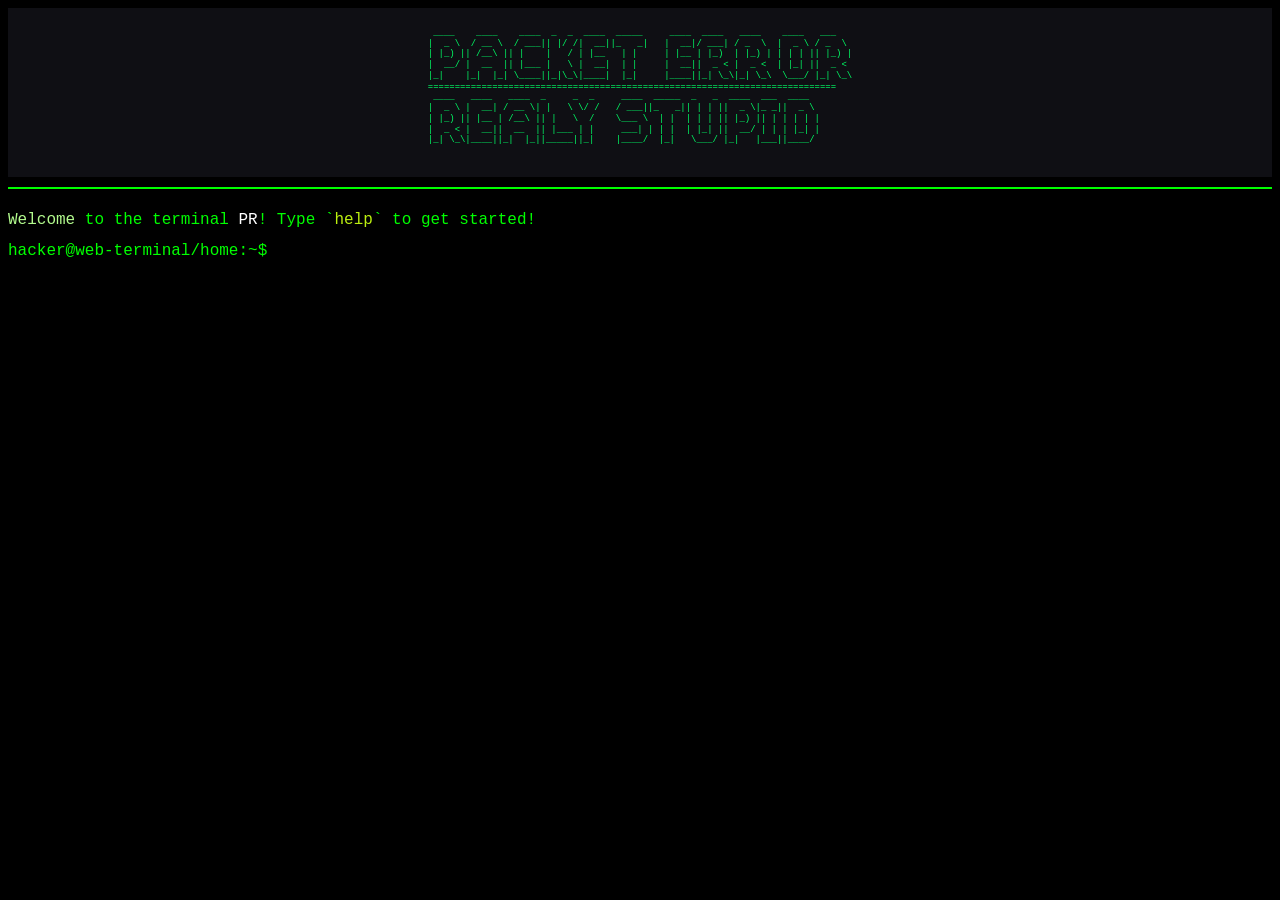
==== commit c700b861: "try once" ====
--- a/index.html
+++ b/index.html
@@ -8,6 +8,23 @@
 </head>
 <body>
 
+    <div class="ascii-container">
+        <pre class="ascii-art">
+ ____    ____    ____  _  _  ____  _____     ____  ____   ____    ____   ___ 
+|  _ \  / __ \  / ___|| |/ /|  __||_   _|   |  __|/ ___| / _  \  |  _ \ / _  \
+| |_) || /__\ || |    |   / | |__   | |     | |__ | |_)  | |_) | | | | || |_) |
+|  __/ |  __  || |___ |   \ |  __|  | |     |  __||  _ < |  _ <  | |_| ||  _ <
+|_|    |_|  |_| \____||_|\_\|____|  |_|     |____||_| \_\|_| \_\  \___/ |_| \_\
+============================================================================
+ ____   ____   ____  _     _  _     ____  _____  _   _  ____  ___  ____  
+|  _ \ |  __| / __ \| |   \ \/ /   / ___||_   _|| | | ||  _ \|_ _||  _ \ 
+| |_) || |__ | /__\ || |   \  /    \___ \  | |  | | | || |_) || | | | | |
+|  _ < |  __||  __  || |___ | |     ___| | | |  | |_| ||  __/ | | | |_| |
+|_| \_\|____||_|  |_||_____||_|    |____/  |_|   \___/ |_|   |___||____/ 
+        </pre>
+    </div>
+
+    
     <div class="line"></div>
     
     <div id="output"><p><span style="color: rgb(179, 251, 142);">Welcome</span> to the terminal <span style="color: white;">PR</span>! Type `<span style="color: #bbef10;">help</span>` to get started!</p></div>
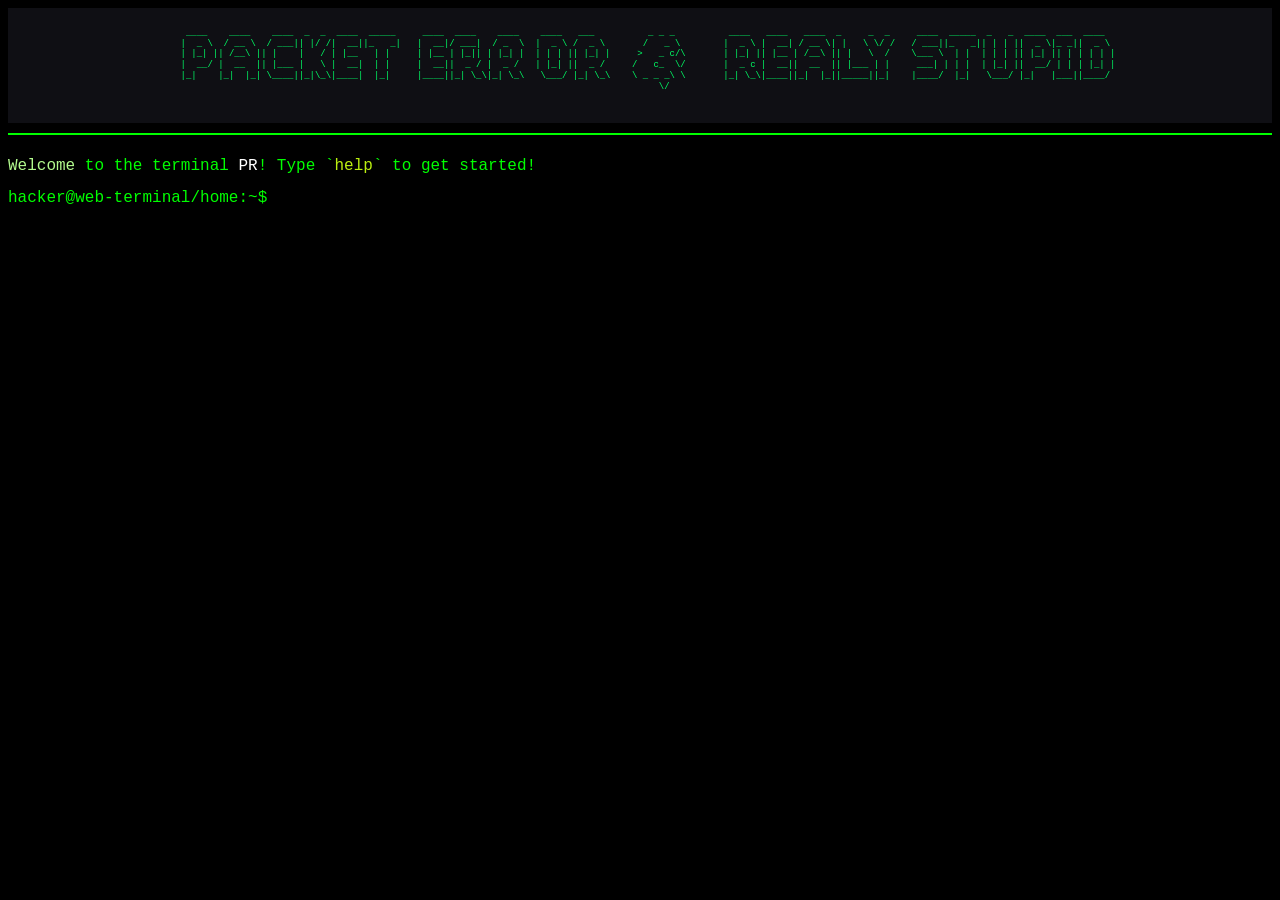
==== commit fe006c0d: "new title" ====
--- a/index.html
+++ b/index.html
@@ -10,17 +10,12 @@
 
     <div class="ascii-container">
         <pre class="ascii-art">
- ____    ____    ____  _  _  ____  _____     ____  ____   ____    ____   ___ 
-|  _ \  / __ \  / ___|| |/ /|  __||_   _|   |  __|/ ___| / _  \  |  _ \ / _  \
-| |_) || /__\ || |    |   / | |__   | |     | |__ | |_)  | |_) | | | | || |_) |
-|  __/ |  __  || |___ |   \ |  __|  | |     |  __||  _ < |  _ <  | |_| ||  _ <
-|_|    |_|  |_| \____||_|\_\|____|  |_|     |____||_| \_\|_| \_\  \___/ |_| \_\
-============================================================================
- ____   ____   ____  _     _  _     ____  _____  _   _  ____  ___  ____  
-|  _ \ |  __| / __ \| |   \ \/ /   / ___||_   _|| | | ||  _ \|_ _||  _ \ 
-| |_) || |__ | /__\ || |   \  /    \___ \  | |  | | | || |_) || | | | | |
-|  _ < |  __||  __  || |___ | |     ___| | | |  | |_| ||  __/ | | | |_| |
-|_| \_\|____||_|  |_||_____||_|    |____/  |_|   \___/ |_|   |___||____/ 
+     ____    ____    ____  _  _  ____  _____     ____  ____    ____    ____   ___          _ _ _          ____   ____   ____  _     _  _     ____  _____  _   _  ____  ___  ____  
+    |  _ \  / __ \  / ___|| |/ /|  __||_   _|   |  __|/ ___|  / _  \  |  _ \ /  _ \       /   _ \        |  _ \ |  __| / __ \| |   \ \/ /   / ___||_   _|| | | ||  _ \|_ _||  _ \  
+    | |_| || /__\ || |    |   / | |__   | |     | |__ | |_|| | |_| |  | | | || |_| |     >   _ c/\       | |_| || |__ | /__\ || |   \  /    \___ \  | |  | | | || |_| || | | | | |
+    |  __/ |  __  || |___ |   \ |  __|  | |     |  __||  _ / |  _ /   | |_| ||  _ /     /   c_  \/       |  _ c |  __||  __  || |___ | |     ___| | | |  | |_| ||  __/ | | | |_| |
+    |_|    |_|  |_| \____||_|\_\|____|  |_|     |____||_| \_\|_| \_\   \___/ |_| \_\    \ _ _ _\ \       |_| \_\|____||_|  |_||_____||_|    |____/  |_|   \___/ |_|   |___||____/ 
+                                                                                             \/ 
         </pre>
     </div>
 
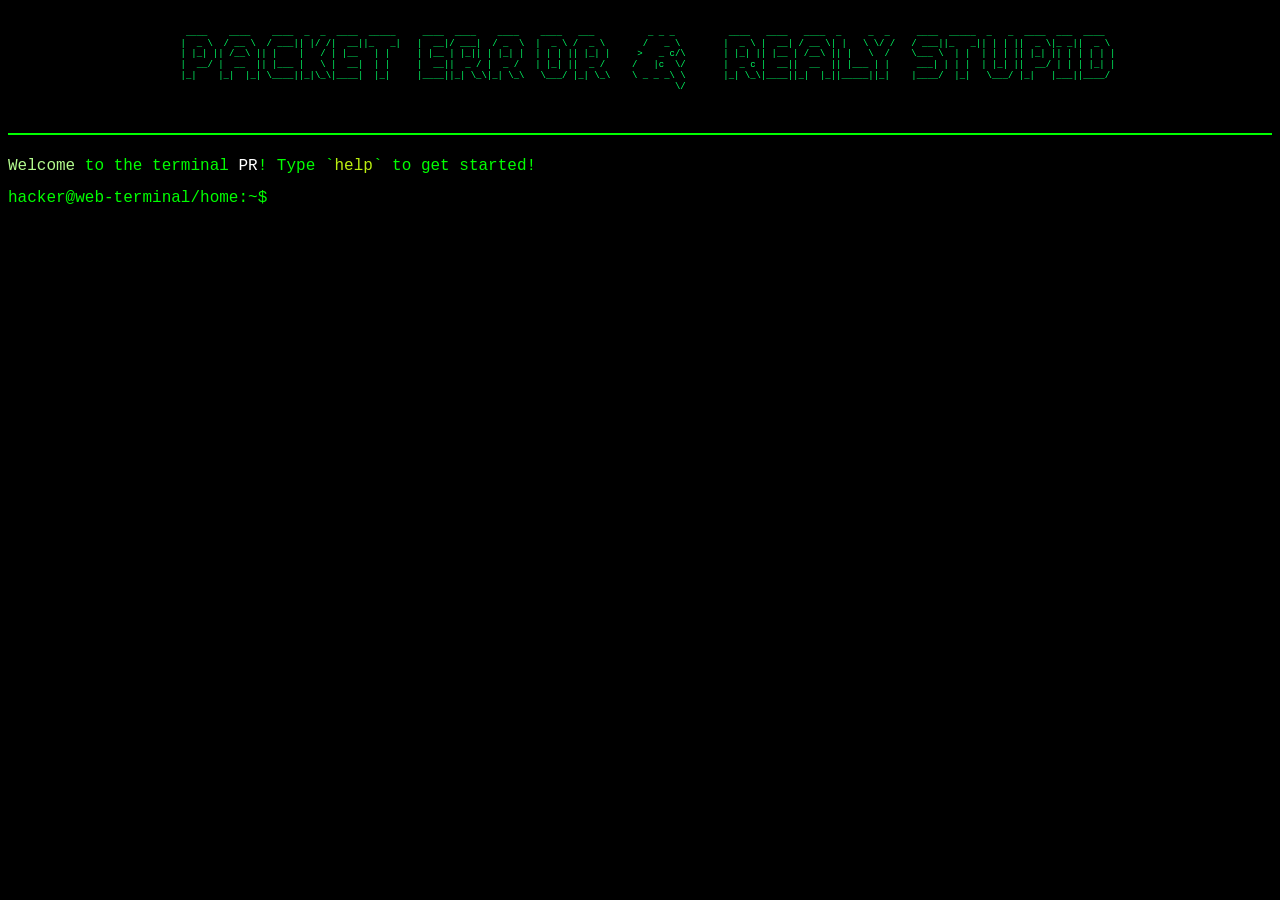
==== commit bf342e80: "fixed the broken letter in the title" ====
--- a/index.html
+++ b/index.html
@@ -13,9 +13,9 @@
      ____    ____    ____  _  _  ____  _____     ____  ____    ____    ____   ___          _ _ _          ____   ____   ____  _     _  _     ____  _____  _   _  ____  ___  ____  
     |  _ \  / __ \  / ___|| |/ /|  __||_   _|   |  __|/ ___|  / _  \  |  _ \ /  _ \       /   _ \        |  _ \ |  __| / __ \| |   \ \/ /   / ___||_   _|| | | ||  _ \|_ _||  _ \  
     | |_| || /__\ || |    |   / | |__   | |     | |__ | |_|| | |_| |  | | | || |_| |     >   _ c/\       | |_| || |__ | /__\ || |   \  /    \___ \  | |  | | | || |_| || | | | | |
-    |  __/ |  __  || |___ |   \ |  __|  | |     |  __||  _ / |  _ /   | |_| ||  _ /     /   c_  \/       |  _ c |  __||  __  || |___ | |     ___| | | |  | |_| ||  __/ | | | |_| |
+    |  __/ |  __  || |___ |   \ |  __|  | |     |  __||  _ / |  _ /   | |_| ||  _ /     /   |c  \/       |  _ c |  __||  __  || |___ | |     ___| | | |  | |_| ||  __/ | | | |_| |
     |_|    |_|  |_| \____||_|\_\|____|  |_|     |____||_| \_\|_| \_\   \___/ |_| \_\    \ _ _ _\ \       |_| \_\|____||_|  |_||_____||_|    |____/  |_|   \___/ |_|   |___||____/ 
-                                                                                             \/ 
+                                                                                                \/ 
         </pre>
     </div>
 
--- a/style.css
+++ b/style.css
@@ -48,7 +48,6 @@
     flex-grow: 1;
     color: rgb(0, 255, 0);
 }
-
 .ascii-container {
     width: 100%;
     overflow-x: auto;
@@ -56,7 +55,7 @@
     display: flex;
     justify-content: center;
     align-items: center;
-    background-color: #0f0f14;
+    background-color: black;
     padding: 20px 0;
     margin-bottom: 10px;
 }
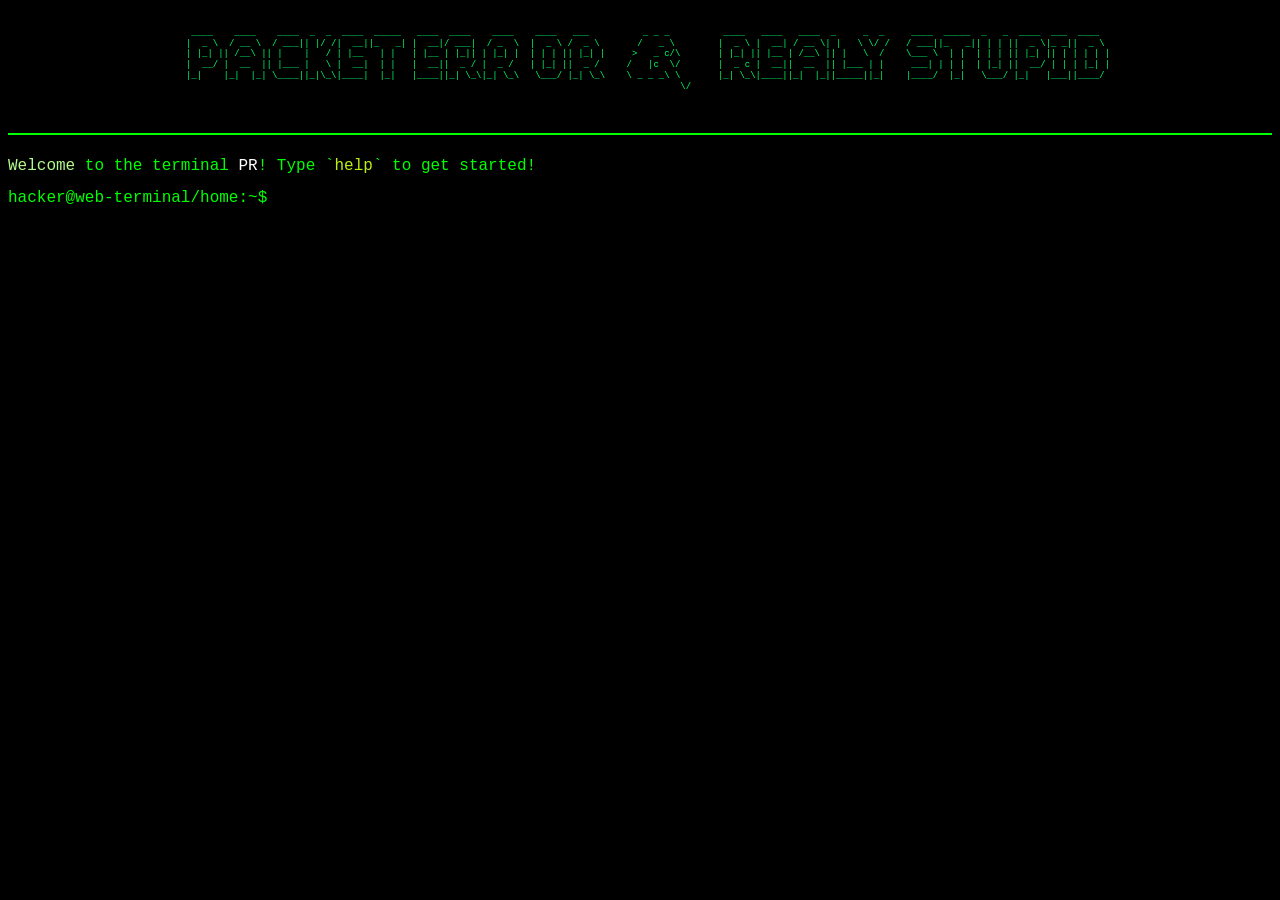
==== commit 857aa577: "Fix ASCII art formatting in index.html" ====
--- a/index.html
+++ b/index.html
@@ -10,11 +10,11 @@
 
     <div class="ascii-container">
         <pre class="ascii-art">
-     ____    ____    ____  _  _  ____  _____     ____  ____    ____    ____   ___          _ _ _          ____   ____   ____  _     _  _     ____  _____  _   _  ____  ___  ____  
-    |  _ \  / __ \  / ___|| |/ /|  __||_   _|   |  __|/ ___|  / _  \  |  _ \ /  _ \       /   _ \        |  _ \ |  __| / __ \| |   \ \/ /   / ___||_   _|| | | ||  _ \|_ _||  _ \  
-    | |_| || /__\ || |    |   / | |__   | |     | |__ | |_|| | |_| |  | | | || |_| |     >   _ c/\       | |_| || |__ | /__\ || |   \  /    \___ \  | |  | | | || |_| || | | | | |
-    |  __/ |  __  || |___ |   \ |  __|  | |     |  __||  _ / |  _ /   | |_| ||  _ /     /   |c  \/       |  _ c |  __||  __  || |___ | |     ___| | | |  | |_| ||  __/ | | | |_| |
-    |_|    |_|  |_| \____||_|\_\|____|  |_|     |____||_| \_\|_| \_\   \___/ |_| \_\    \ _ _ _\ \       |_| \_\|____||_|  |_||_____||_|    |____/  |_|   \___/ |_|   |___||____/ 
+     ____    ____    ____  _  _  ____  _____   ____  ____    ____    ____   ___          _ _ _          ____   ____   ____  _     _  _     ____  _____  _   _  ____  ___  ____  
+    |  _ \  / __ \  / ___|| |/ /|  __||_   _| |  __|/ ___|  / _  \  |  _ \ /  _ \       /   _ \        |  _ \ |  __| / __ \| |   \ \/ /   / ___||_   _|| | | ||  _ \|_ _||  _ \  
+    | |_| || /__\ || |    |   / | |__   | |   | |__ | |_|| | |_| |  | | | || |_| |     >   _ c/\       | |_| || |__ | /__\ || |   \  /    \___ \  | |  | | | || |_| || | | | | |
+    |  __/ |  __  || |___ |   \ |  __|  | |   |  __||  _ / |  _ /   | |_| ||  _ /     /   |c  \/       |  _ c |  __||  __  || |___ | |     ___| | | |  | |_| ||  __/ | | | |_| |
+    |_|    |_|  |_| \____||_|\_\|____|  |_|   |____||_| \_\|_| \_\   \___/ |_| \_\    \ _ _ _\ \       |_| \_\|____||_|  |_||_____||_|    |____/  |_|   \___/ |_|   |___||____/ 
                                                                                                 \/ 
         </pre>
     </div>
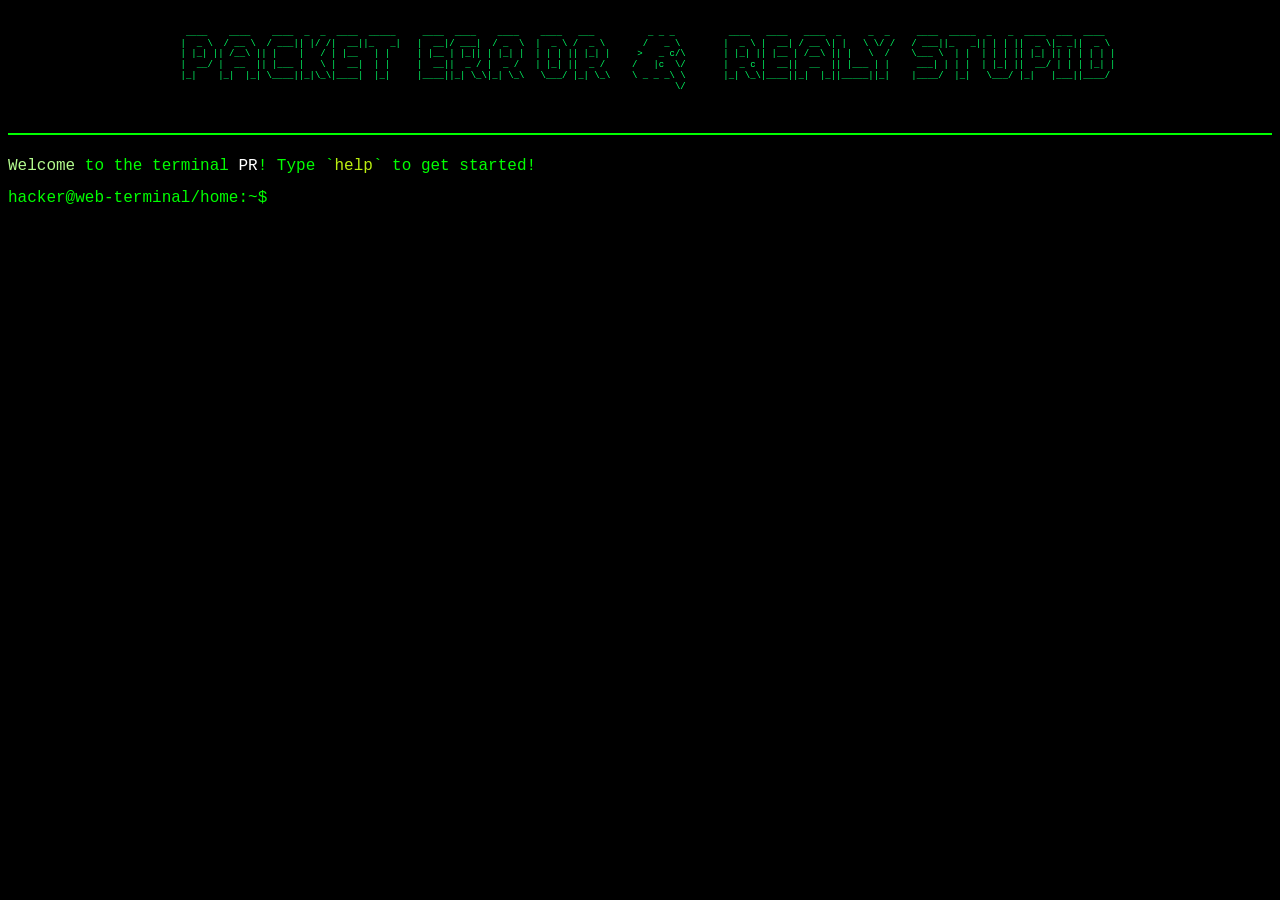
==== commit fd5bad39: "Update ASCII art in index.html" ====
--- a/index.html
+++ b/index.html
@@ -10,11 +10,11 @@
 
     <div class="ascii-container">
         <pre class="ascii-art">
-     ____    ____    ____  _  _  ____  _____   ____  ____    ____    ____   ___          _ _ _          ____   ____   ____  _     _  _     ____  _____  _   _  ____  ___  ____  
-    |  _ \  / __ \  / ___|| |/ /|  __||_   _| |  __|/ ___|  / _  \  |  _ \ /  _ \       /   _ \        |  _ \ |  __| / __ \| |   \ \/ /   / ___||_   _|| | | ||  _ \|_ _||  _ \  
-    | |_| || /__\ || |    |   / | |__   | |   | |__ | |_|| | |_| |  | | | || |_| |     >   _ c/\       | |_| || |__ | /__\ || |   \  /    \___ \  | |  | | | || |_| || | | | | |
-    |  __/ |  __  || |___ |   \ |  __|  | |   |  __||  _ / |  _ /   | |_| ||  _ /     /   |c  \/       |  _ c |  __||  __  || |___ | |     ___| | | |  | |_| ||  __/ | | | |_| |
-    |_|    |_|  |_| \____||_|\_\|____|  |_|   |____||_| \_\|_| \_\   \___/ |_| \_\    \ _ _ _\ \       |_| \_\|____||_|  |_||_____||_|    |____/  |_|   \___/ |_|   |___||____/ 
+     ____    ____    ____  _  _  ____  _____     ____  ____    ____    ____   ___          _ _ _          ____   ____   ____  _     _  _     ____  _____  _   _  ____  ___  ____  
+    |  _ \  / __ \  / ___|| |/ /|  __||_   _|   |  __|/ ___|  / _  \  |  _ \ /  _ \       /   _ \        |  _ \ |  __| / __ \| |   \ \/ /   / ___||_   _|| | | ||  _ \|_ _||  _ \  
+    | |_| || /__\ || |    |   / | |__   | |     | |__ | |_|| | |_| |  | | | || |_| |     >   _ c/\       | |_| || |__ | /__\ || |   \  /    \___ \  | |  | | | || |_| || | | | | |
+    |  __/ |  __  || |___ |   \ |  __|  | |     |  __||  _ / |  _ /   | |_| ||  _ /     /   |c  \/       |  _ c |  __||  __  || |___ | |     ___| | | |  | |_| ||  __/ | | | |_| |
+    |_|    |_|  |_| \____||_|\_\|____|  |_|     |____||_| \_\|_| \_\   \___/ |_| \_\    \ _ _ _\ \       |_| \_\|____||_|  |_||_____||_|    |____/  |_|   \___/ |_|   |___||____/ 
                                                                                                 \/ 
         </pre>
     </div>
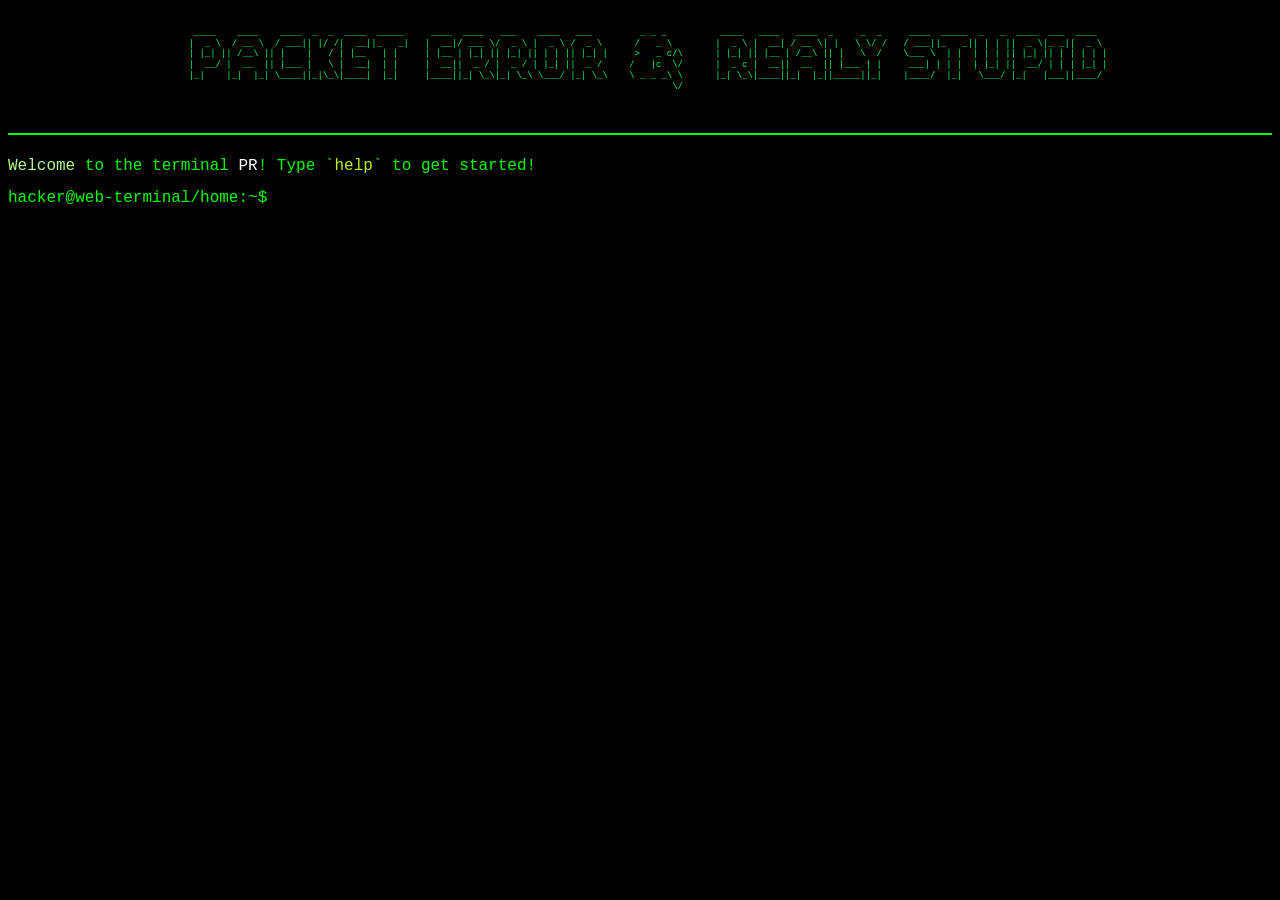
==== commit 32f04f1f: "Update ASCII art in index.html again" ====
--- a/index.html
+++ b/index.html
@@ -10,12 +10,12 @@
 
     <div class="ascii-container">
         <pre class="ascii-art">
-     ____    ____    ____  _  _  ____  _____     ____  ____    ____    ____   ___          _ _ _          ____   ____   ____  _     _  _     ____  _____  _   _  ____  ___  ____  
-    |  _ \  / __ \  / ___|| |/ /|  __||_   _|   |  __|/ ___|  / _  \  |  _ \ /  _ \       /   _ \        |  _ \ |  __| / __ \| |   \ \/ /   / ___||_   _|| | | ||  _ \|_ _||  _ \  
-    | |_| || /__\ || |    |   / | |__   | |     | |__ | |_|| | |_| |  | | | || |_| |     >   _ c/\       | |_| || |__ | /__\ || |   \  /    \___ \  | |  | | | || |_| || | | | | |
-    |  __/ |  __  || |___ |   \ |  __|  | |     |  __||  _ / |  _ /   | |_| ||  _ /     /   |c  \/       |  _ c |  __||  __  || |___ | |     ___| | | |  | |_| ||  __/ | | | |_| |
-    |_|    |_|  |_| \____||_|\_\|____|  |_|     |____||_| \_\|_| \_\   \___/ |_| \_\    \ _ _ _\ \       |_| \_\|____||_|  |_||_____||_|    |____/  |_|   \___/ |_|   |___||____/ 
-                                                                                                \/ 
+     ____    ____    ____  _  _  ____  _____     ____  ____   ___    ____   ___         _ _ _          ____   ____   ____  _     _  _     ____  _____  _   _  ____  ___  ____  
+    |  _ \  / __ \  / ___|| |/ /|  __||_   _|   |  __|/ ___ \/  _ \ |  _ \ /  _ \      /   _ \        |  _ \ |  __| / __ \| |   \ \/ /   / ___||_   _|| | | ||  _ \|_ _||  _ \  
+    | |_| || /__\ || |    |   / | |__   | |     | |__ | |_| || |_| || | | || |_| |     >   _ c/\      | |_| || |__ | /__\ || |   \  /    \___ \  | |  | | | || |_| || | | | | |
+    |  __/ |  __  || |___ |   \ |  __|  | |     |  __||  _ / |  _ / | |_| ||  _ /     /   |c  \/      |  _ c |  __||  __  || |___ | |     ___| | | |  | |_| ||  __/ | | | |_| |
+    |_|    |_|  |_| \____||_|\_\|____|  |_|     |____||_| \_\|_| \_\ \___/ |_| \_\    \ _ _ _\ \      |_| \_\|____||_|  |_||_____||_|    |____/  |_|   \___/ |_|   |___||____/ 
+                                                                                              \/ 
         </pre>
     </div>
 
